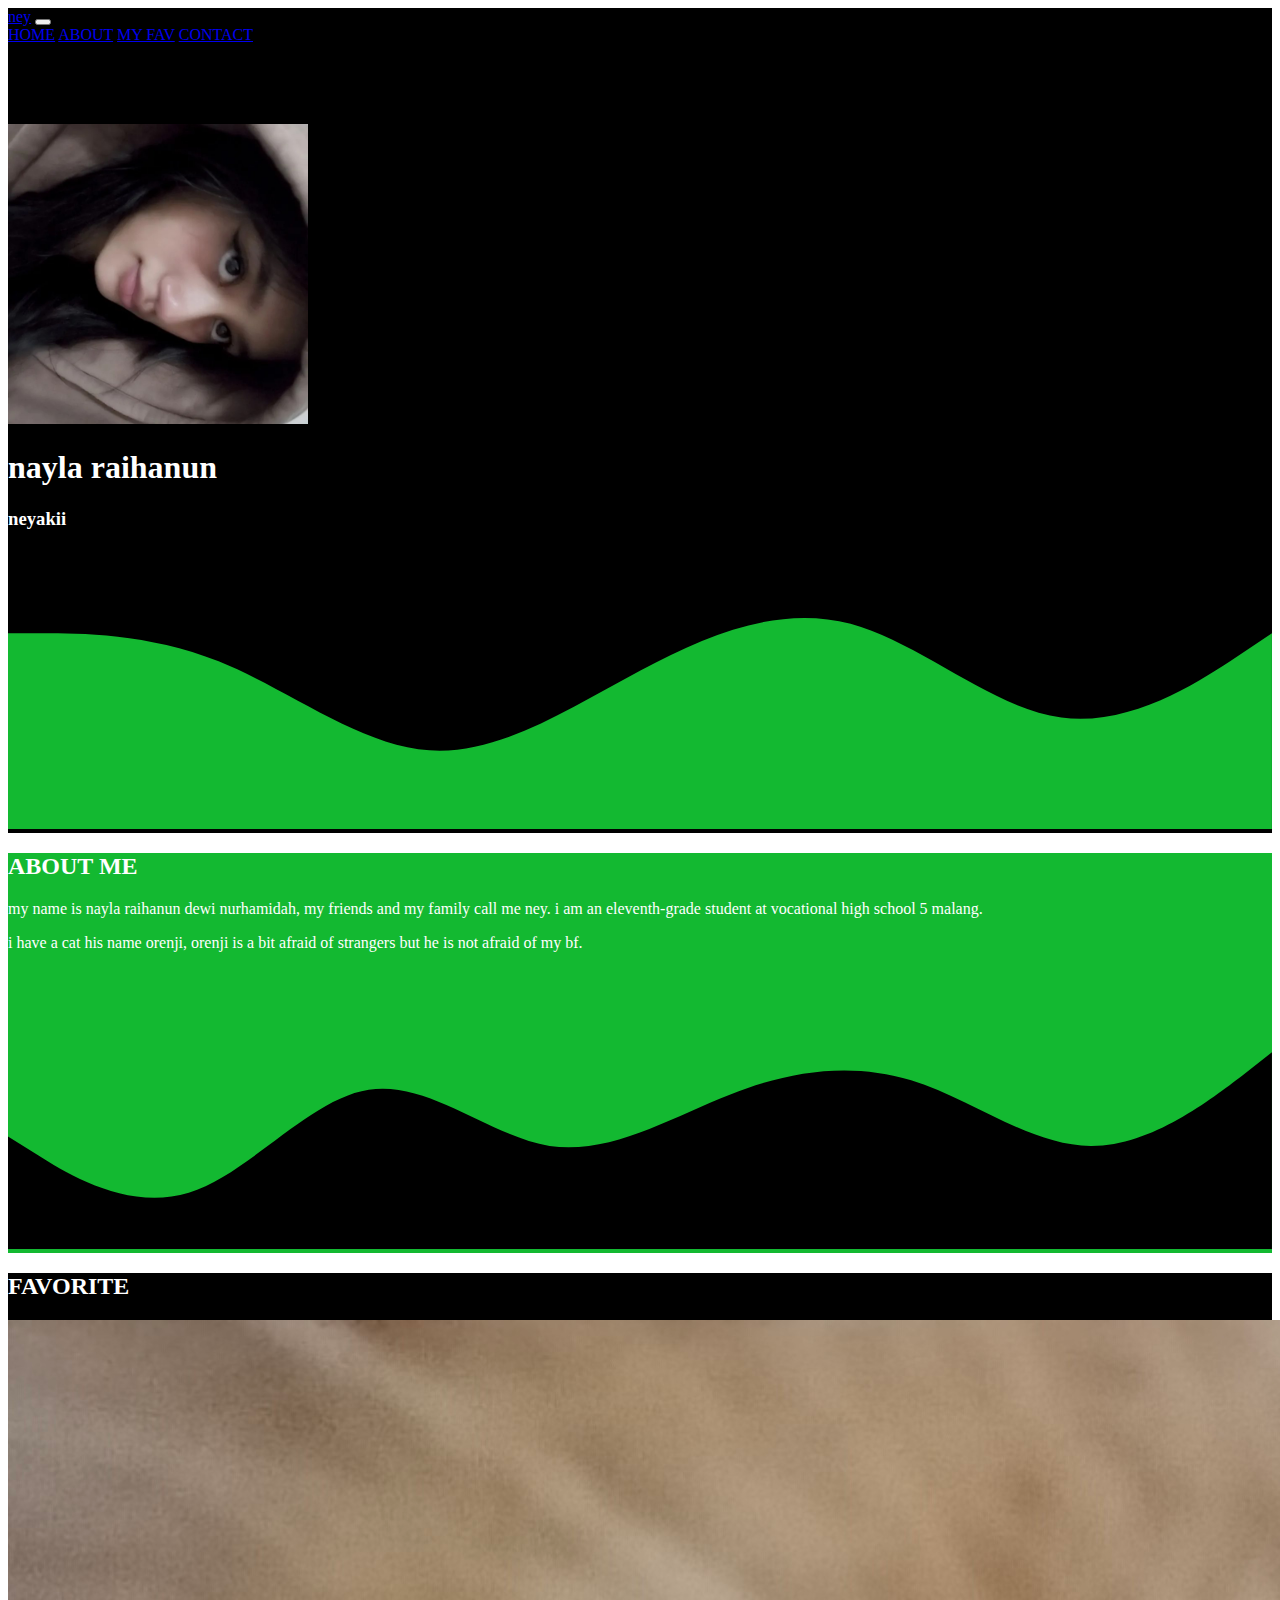
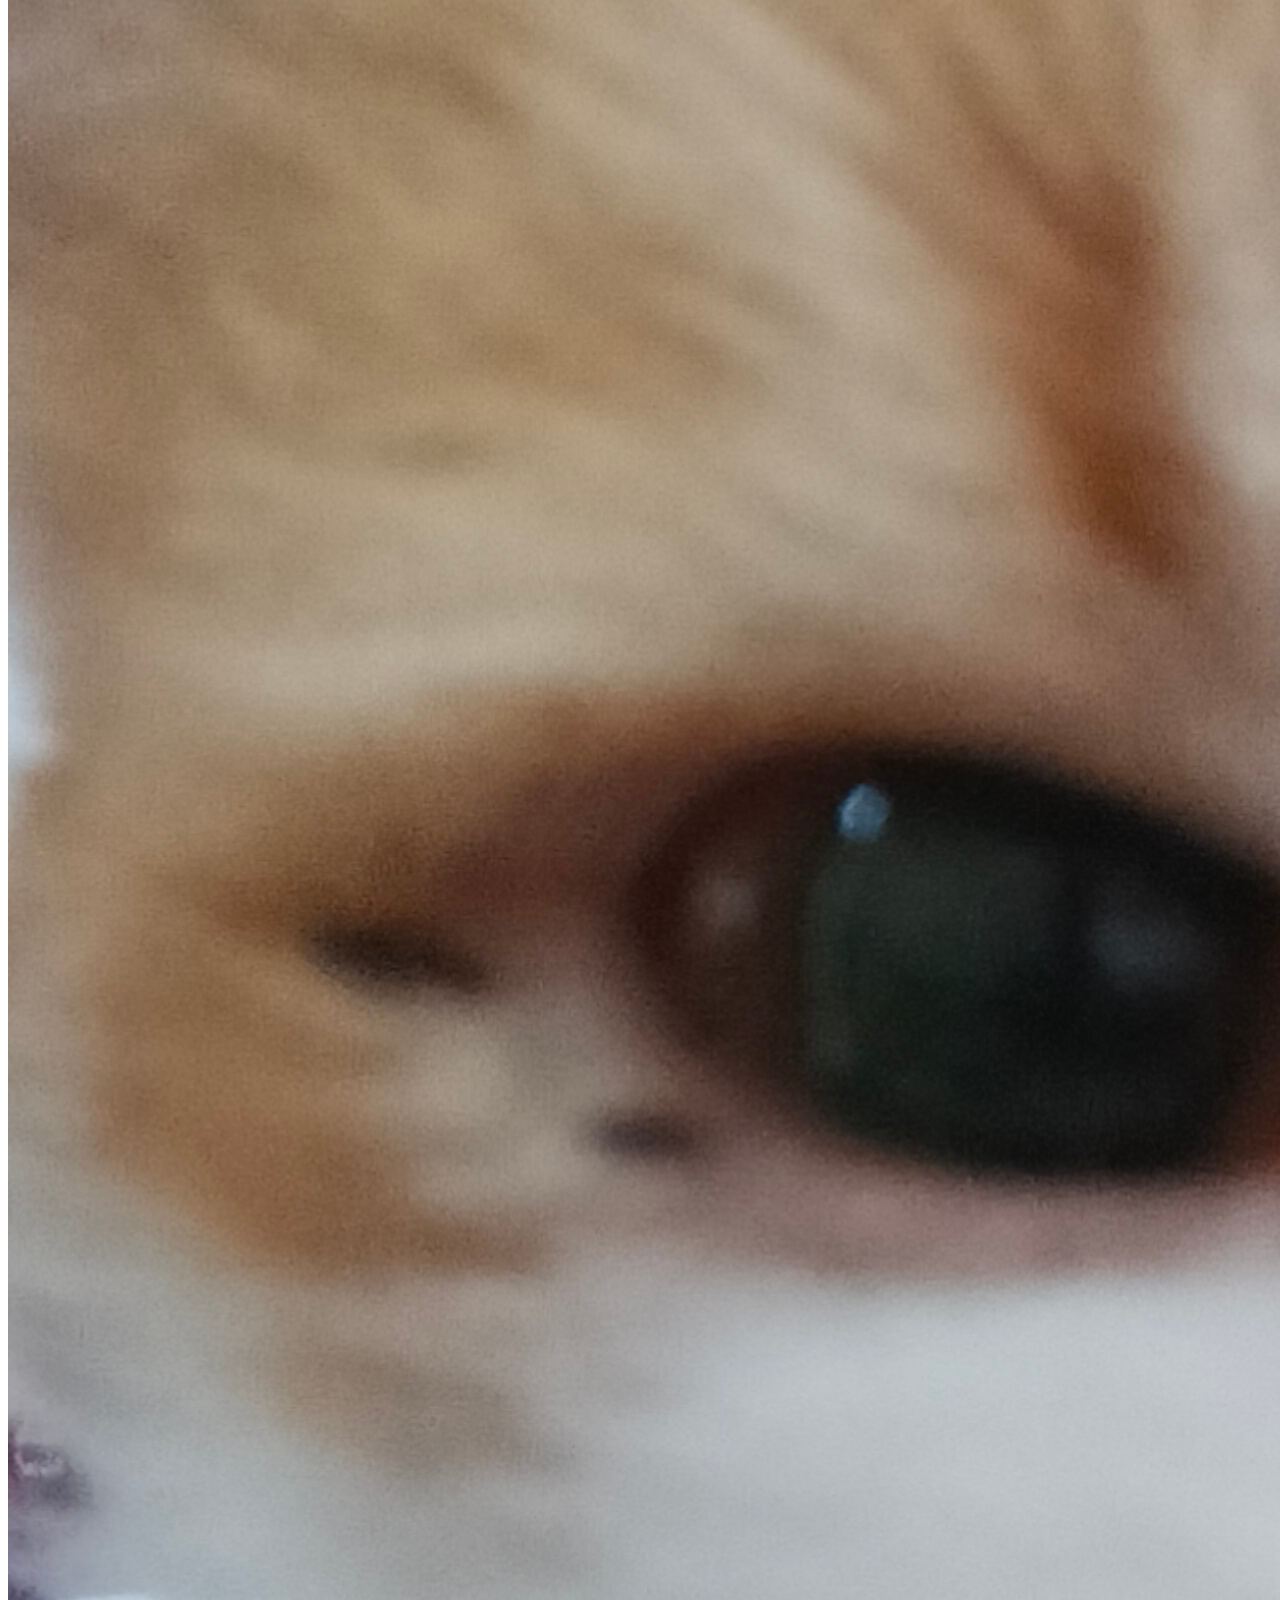
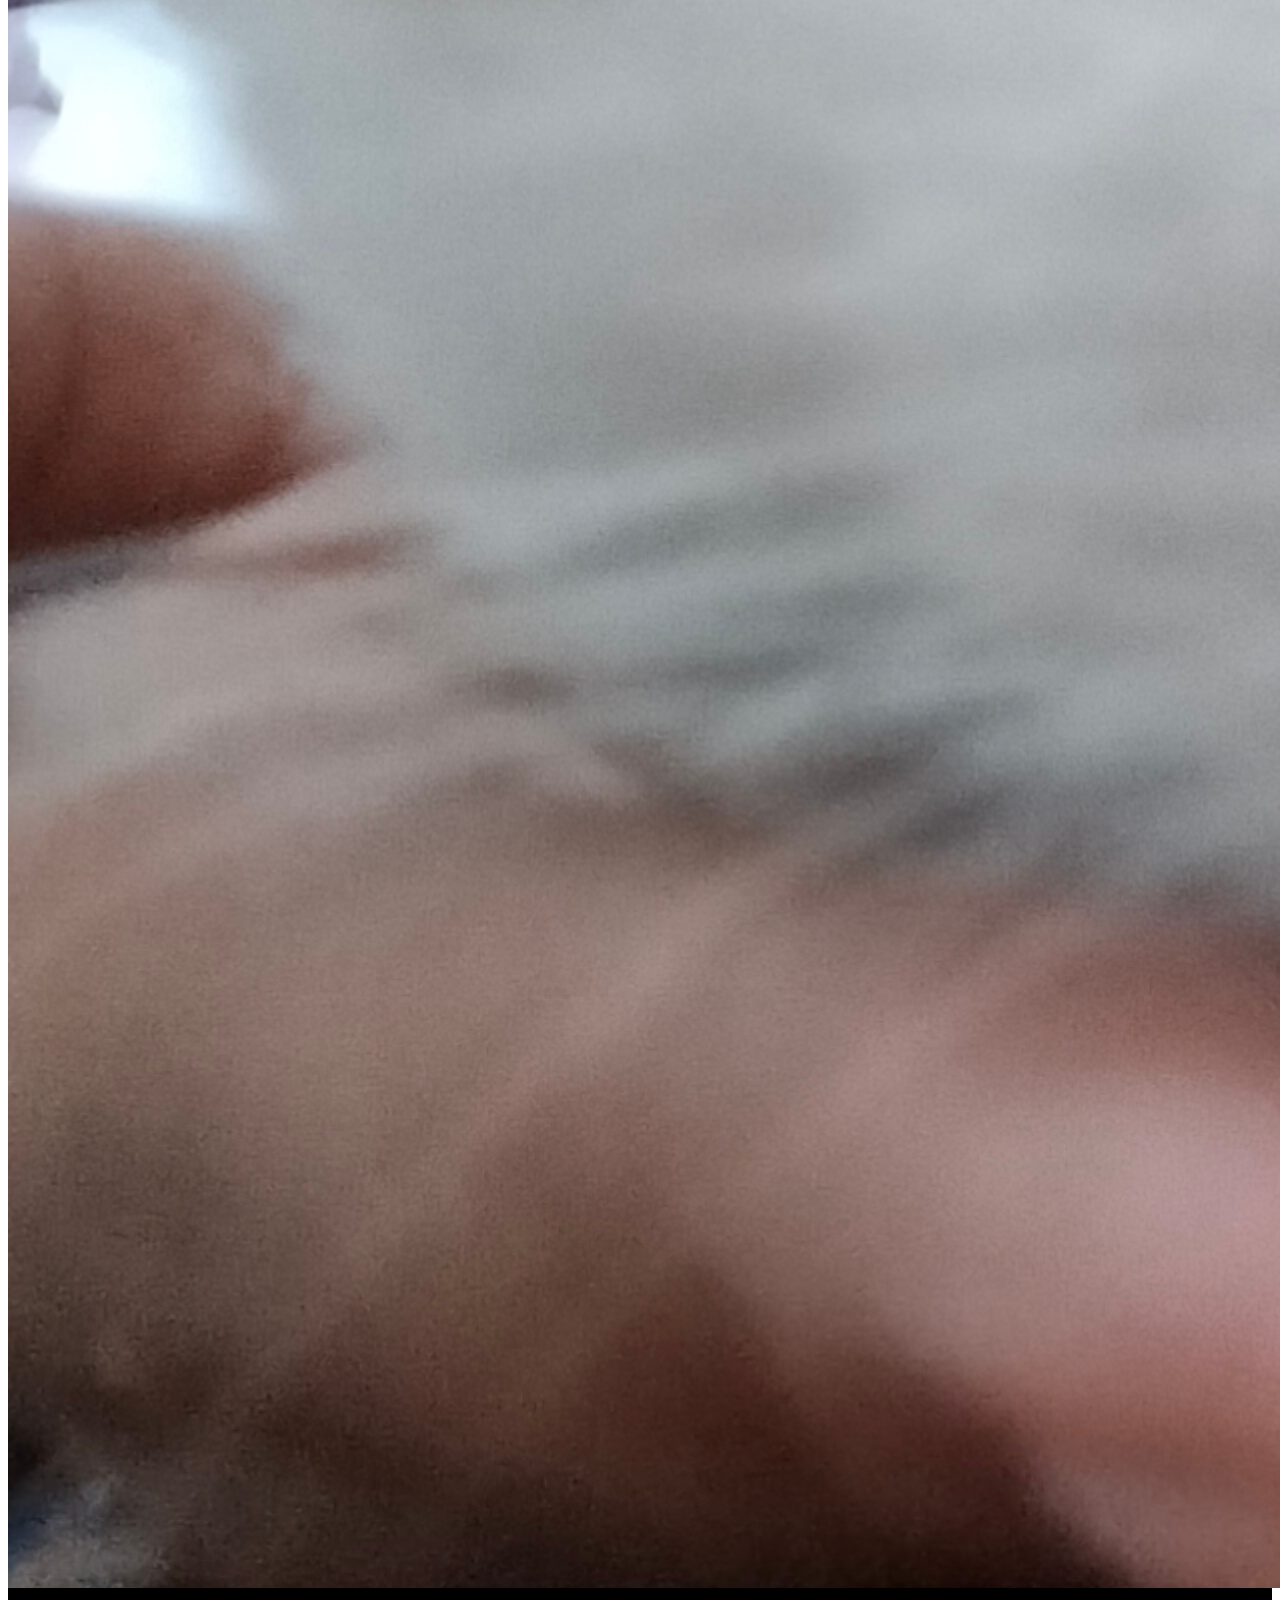
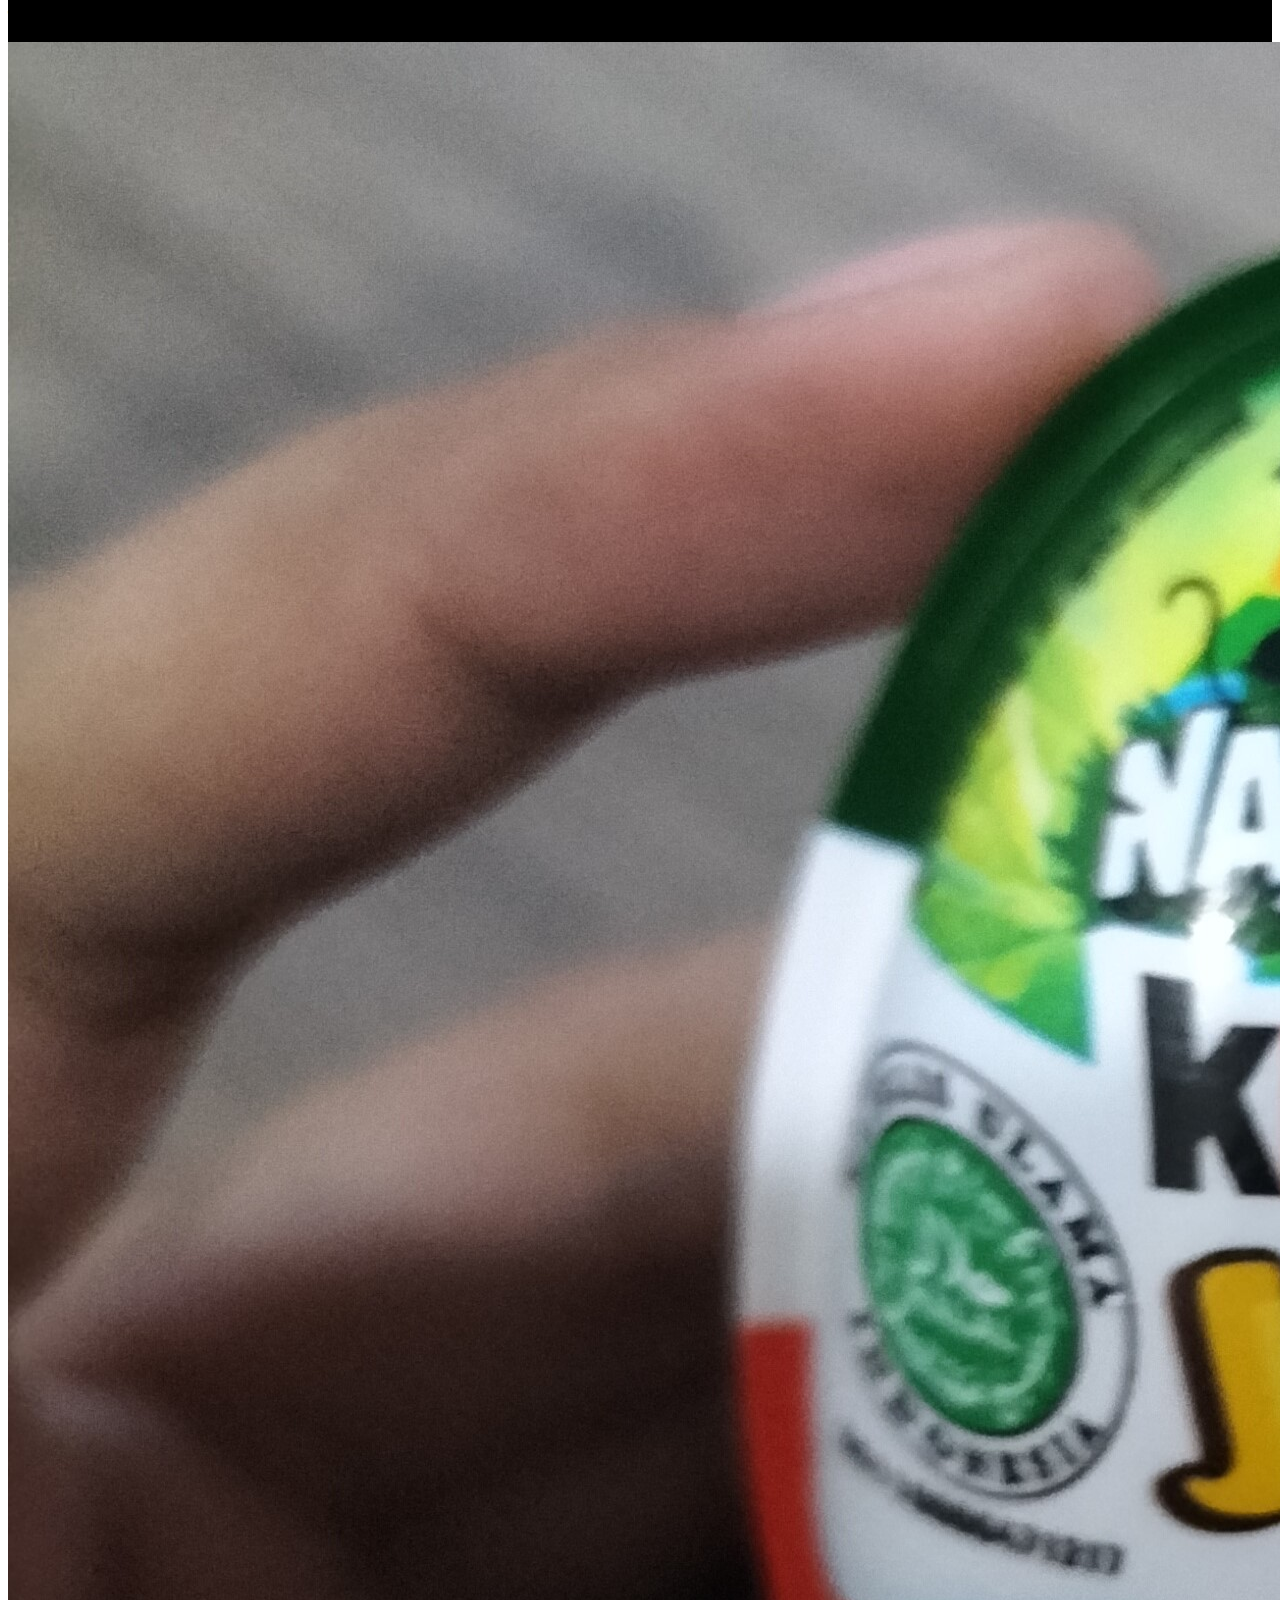
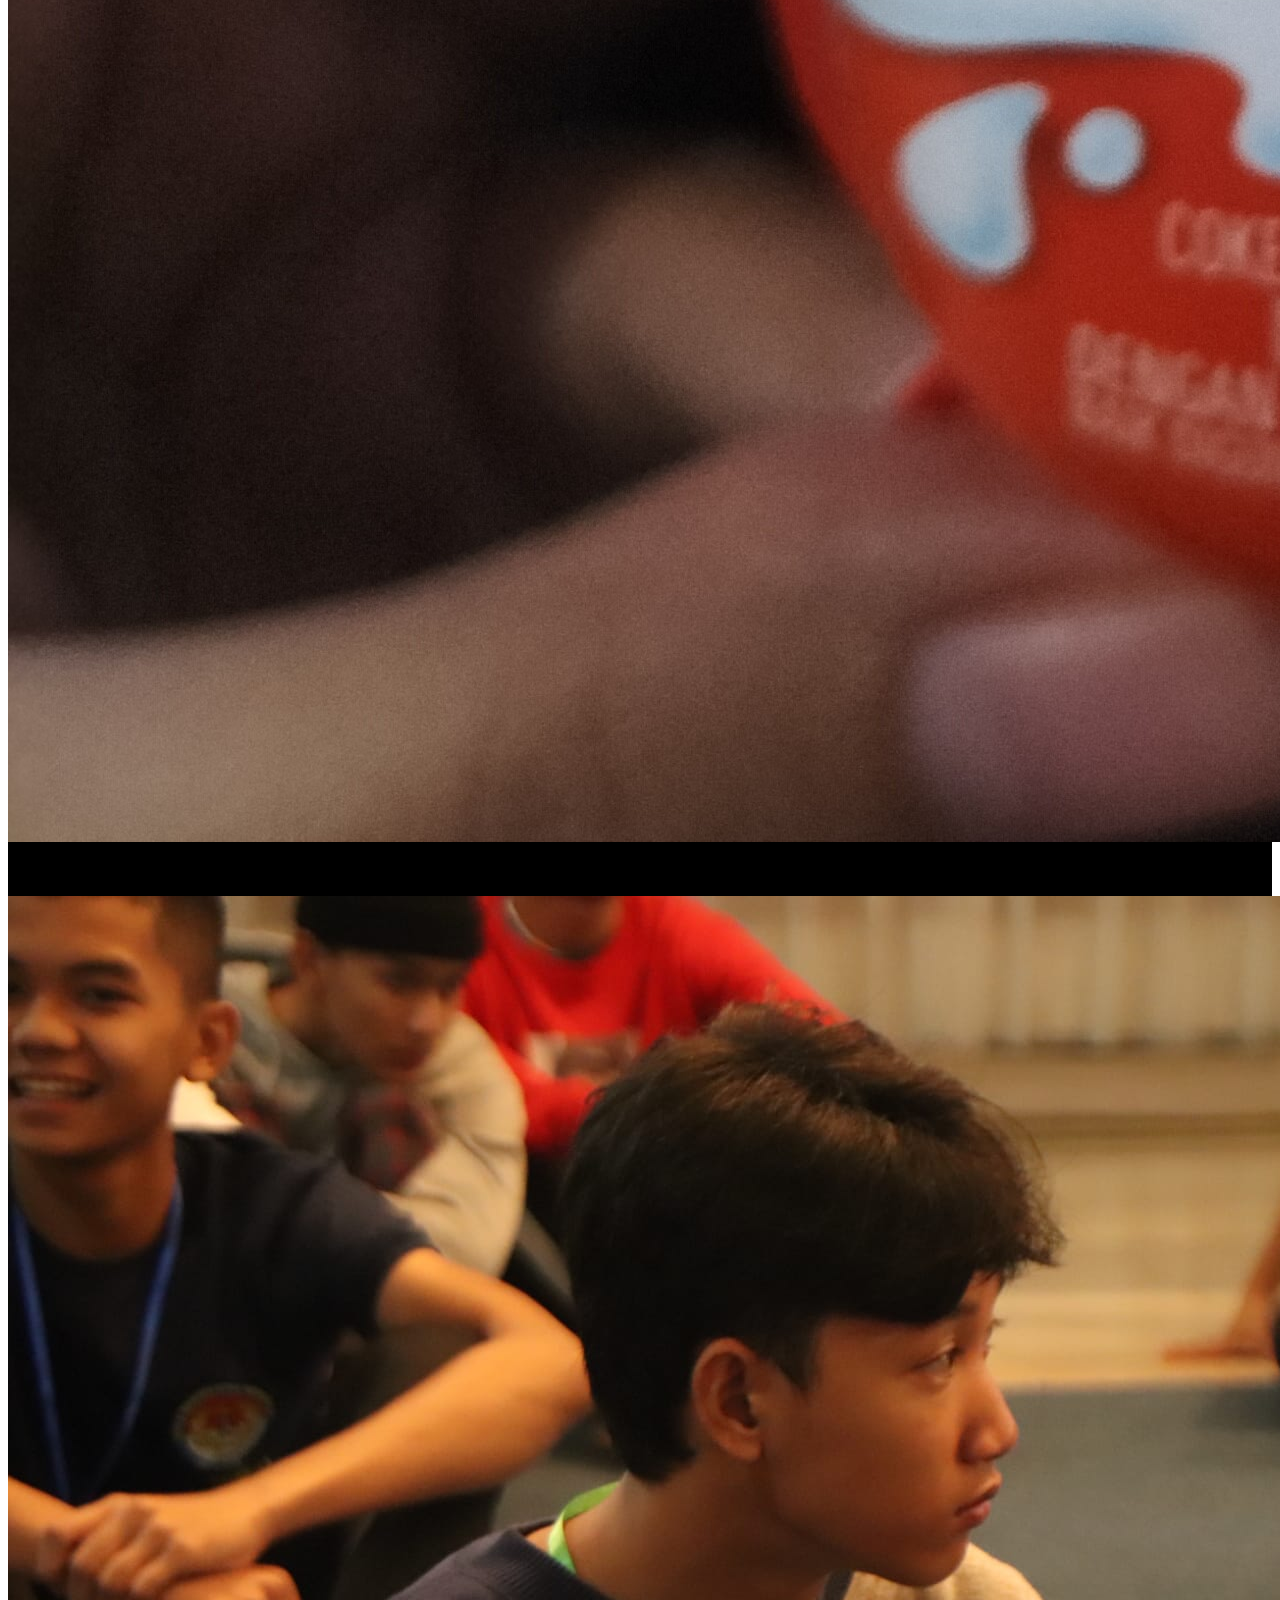
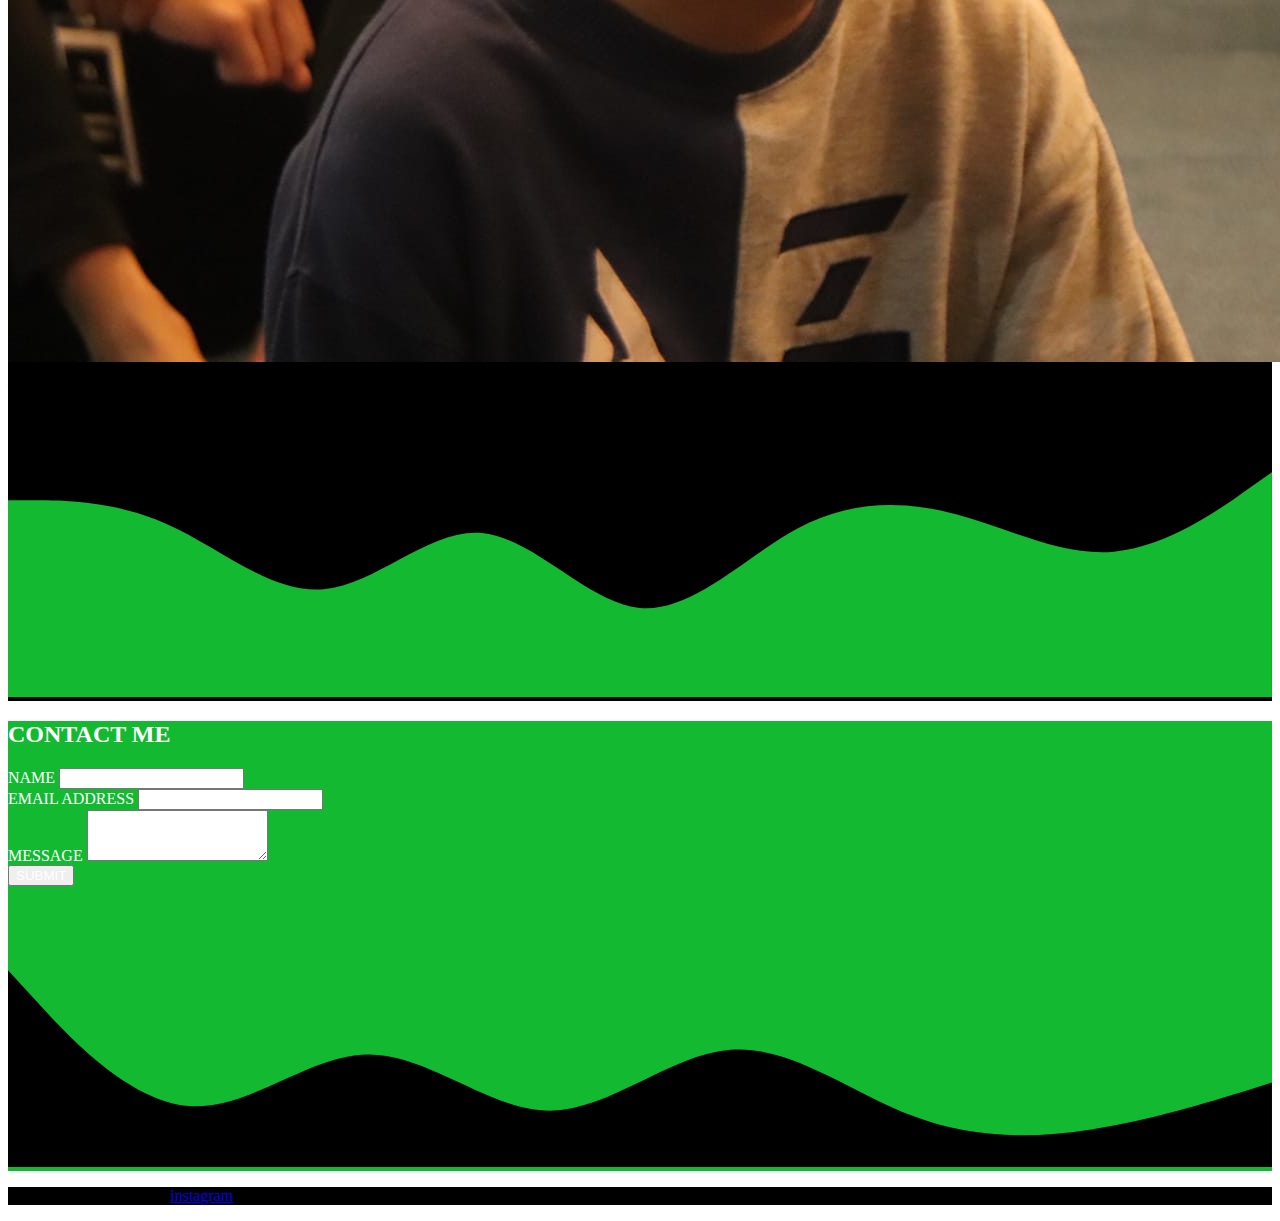
==== index.html @ 3f76be81 "Add files via upload" ====
<!DOCTYPE html>
<html lang="en">
  <head>
    <meta charset="utf-8" />
    <meta name="viewport" content="width=device-width, initial-scale=1" />
    <link href="https://cdn.jsdelivr.net/npm/bootstrap@5.0.2/dist/css/bootstrap.min.css" rel="stylesheet" integrity="sha384-EVSTQN3/azprG1Anm3QDgpJLIm9Nao0Yz1ztcQTwFspd3yD65VohhpuuCOmLASjC" crossorigin="anonymous" />
    
    <!-- CSS -->
    <link rel="stylesheet" href="porto.css">

    <!-- ICONS -->
    <link rel="stylesheet" href="https://cdn.jsdelivr.net/npm/bootstrap-icons@1.11.3/font/bootstrap-icons.min.css">

    <title>PORTFOLIO | NEY</title>
  </head>
<body id="home">

  <!-- Navbar -->
  <nav class="navbar navbar-expand-lg navbar-dark" style="background-color: #000000;">
    <div class="container">
      <a class="navbar-brand" href="#">ney</a>
      <button class="navbar-toggler" type="button" data-bs-toggle="collapse" data-bs-target="#navbarNavAltMarkup" aria-controls="navbarNavAltMarkup" aria-expanded="false" aria-label="Toggle navigation">
        <span class="navbar-toggler-icon"></span>
      </button>
      <div class="collapse navbar-collapse" id="navbarNavAltMarkup">
        <div class="navbar-nav ms-auto">
          <a class="nav-link active" aria-current="page" href="#">HOME</a>
          <a class="nav-link" href="#">ABOUT</a>
          <a class="nav-link" href="#">MY FAV</a>
          <a class="nav-link" href="#">CONTACT</a>
        </div>
      </div>
    </div>
  </nav>
  <!-- Akhir Navbar -->

  <!-- Jumbotron -->
  <section class="jumbotron text-center">
    <img src="ney.jpg" alt="someone" width="300" class="rounded-circle img-thumbnail">
    <h1 class="display-4 fw-bold">nayla raihanun</h1>
    <p class="lead"><h3>neyakii</h3></p>
    <svg xmlns="http://www.w3.org/2000/svg" viewBox="0 0 1440 320"><path fill="#13b931" fill-opacity="1" d="M0,96L40,96C80,96,160,96,240,128C320,160,400,224,480,229.3C560,235,640,181,720,138.7C800,96,880,64,960,85.3C1040,107,1120,181,1200,192C1280,203,1360,149,1400,122.7L1440,96L1440,320L1400,320C1360,320,1280,320,1200,320C1120,320,1040,320,960,320C880,320,800,320,720,320C640,320,560,320,480,320C400,320,320,320,240,320C160,320,80,320,40,320L0,320Z"></path></svg>
  </section>
  <!-- Akhir Jumbotron -->

  <!-- About -->
  <section id="about">
    <div class="container">
      <div class="row text-center mb-3">
        <div class="col">
          <h2>ABOUT ME</h2>
        </div>
      </div>
      <div class="row justify-content-center fs-5 text-center">
        <div class="col-md-4">
          <p> my name is nayla raihanun dewi nurhamidah, my friends and my family call me ney. i am an eleventh-grade student at vocational high school 5 malang.</p>
        </div>
        <div class="col-md-4">
          <p> i have a cat his name orenji, orenji is a bit afraid of strangers but he is not afraid of my bf.</p>
        </div>
      </div>
    </div>
    <svg xmlns="http://www.w3.org/2000/svg" viewBox="0 0 1440 320"><path fill="#000000" fill-opacity="1" d="M0,192L34.3,213.3C68.6,235,137,277,206,256C274.3,235,343,149,411,138.7C480,128,549,192,617,202.7C685.7,213,754,171,823,144C891.4,117,960,107,1029,128C1097.1,149,1166,203,1234,202.7C1302.9,203,1371,149,1406,122.7L1440,96L1440,320L1405.7,320C1371.4,320,1303,320,1234,320C1165.7,320,1097,320,1029,320C960,320,891,320,823,320C754.3,320,686,320,617,320C548.6,320,480,320,411,320C342.9,320,274,320,206,320C137.1,320,69,320,34,320L0,320Z"></path></svg>
  </section>
  <!-- Akhir About -->

  <!-- Favorite -->
  <section id="projects">
    <div class="container">
      <div class="row text-center mb-3">
        <div class="col" style=" -webkit-text-fill-color: white;">
          <h2>FAVORITE</h2>
        </div>
      </div>
      <div class="row">

        <div class="col-md-4 mb-3">
          <div class="card">
            <img src="IMG20231223121614.jpg" class="card-img-top" alt="...">
            <div class="card-body">
              <p class="card-text">This is orenji my beloved cat</p>
            </div>
          </div>
        </div>

        <div class="col-md-4 mb-3">
          <div class="card">
            <img src="IMG20240501172145.jpg" class="card-img-top" alt="...">
            <div class="card-body">
              <p class="card-text">my fav snack, bcs the chocolate is delicious and you can get some toys.</p>
            </div>
          </div>
        </div>

        <div class="col-md-4 mb-3">
          <div class="card">
            <img src="herawduwa.jpg" class="card-img-top" alt="...">
            <div class="card-body">
              <p class="card-text">This is my bf, he likes my cat and they often play together.</p>
            </div>
          </div>
        </div>

      </div>
    </div>
    <svg xmlns="http://www.w3.org/2000/svg" viewBox="0 0 1440 320"><path fill="#13b931" fill-opacity="1" d="M0,96L30,96C60,96,120,96,180,122.7C240,149,300,203,360,197.3C420,192,480,128,540,133.3C600,139,660,213,720,218.7C780,224,840,160,900,128C960,96,1020,96,1080,112C1140,128,1200,160,1260,154.7C1320,149,1380,107,1410,85.3L1440,64L1440,320L1410,320C1380,320,1320,320,1260,320C1200,320,1140,320,1080,320C1020,320,960,320,900,320C840,320,780,320,720,320C660,320,600,320,540,320C480,320,420,320,360,320C300,320,240,320,180,320C120,320,60,320,30,320L0,320Z"></path></svg>
  </section>
  <!-- Akhir Favorite -->

  <!-- Contact -->
  <section id="contact" style="background-color: #13b931; -webkit-text-fill-color: white;" >
    <div class="container">
      <div class="row text-center mb-3">
        <div class="col">
          <h2>CONTACT ME</h2>
        </div>
      </div>
      <div class="row justify-content-center" >
        <div class="col-md-6">
          <form>
            <div class="mb-3">
              <label for="name" class="form-label">NAME</label>
              <input type="text" class="form-control" id="name" aria-describedby="name">
            </div>
            <div class="mb-3">
              <label for="email" class="form-label">EMAIL ADDRESS</label>
              <input type="email" class="form-control" id="email" aria-describedby="email">
            </div>
            <div class="mb-3">
              <label for="pesan" class="form-label">MESSAGE</label>
              <textarea class="form-control" id="pesan" rows="3"></textarea>
            </div>
            <button type="submit" class="btn btn-success">SUBMIT</button>
          </form>
        </div>
      </div>
    </div>
    <svg xmlns="http://www.w3.org/2000/svg" viewBox="0 0 1440 320"><path fill="#000000" fill-opacity="1" d="M0,96L34.3,133.3C68.6,171,137,245,206,250.7C274.3,256,343,192,411,192C480,192,549,256,617,256C685.7,256,754,192,823,186.7C891.4,181,960,235,1029,261.3C1097.1,288,1166,288,1234,277.3C1302.9,267,1371,245,1406,234.7L1440,224L1440,320L1405.7,320C1371.4,320,1303,320,1234,320C1165.7,320,1097,320,1029,320C960,320,891,320,823,320C754.3,320,686,320,617,320C548.6,320,480,320,411,320C342.9,320,274,320,206,320C137.1,320,69,320,34,320L0,320Z"></path></svg>
  </section>
  <!-- Akhir Contact -->

  <!-- Header -->
   <footer class=" text-white text-center pb-5" style="background-color: #000000">
    <p>piw piw <i class="bi bi-tencent-qq"></i> by kopunana <a href="https://www.instagram.com/kopunana/" class="text-white fw-bold">instagram</p>
   </footer>
  <!-- Footer -->

<script src="https://cdn.jsdelivr.net/npm/bootstrap@5.0.2/dist/js/bootstrap.bundle.min.js" integrity="sha384-MrcW6ZMFYlzcLA8Nl+NtUVF0sA7MsXsP1UyJoMp4YLEuNSfAP+JcXn/tWtIaxVXM" crossorigin="anonymous"></script>
</body>
</html>
---- porto.css ----
.jumbotron {
    padding-top: 5rem;
    background-color: #000000;
    -webkit-text-fill-color: #ffffff;
}

#about {
    background-color: #13b931;
    -webkit-text-fill-color: white;
}

#projects {
    background-color: #000000;
    
}


.section {
    padding-top: 5rem;
}
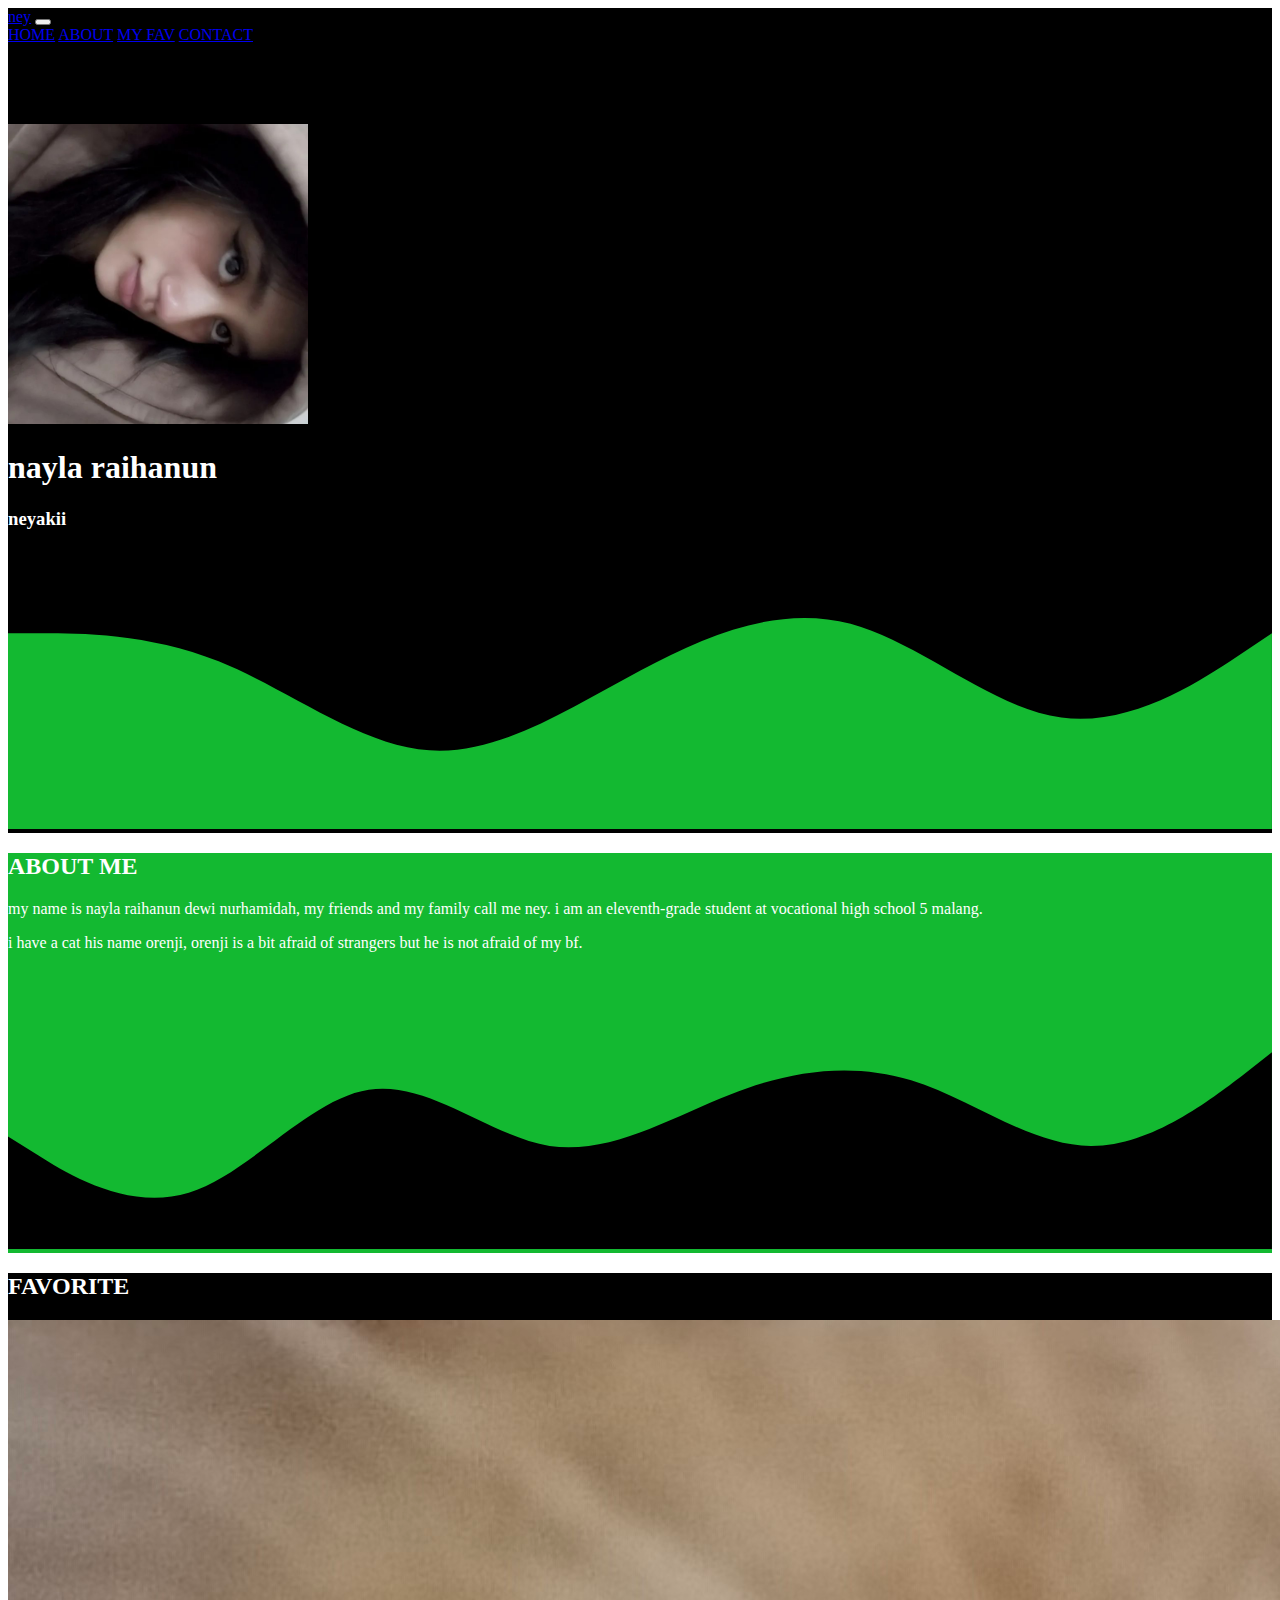
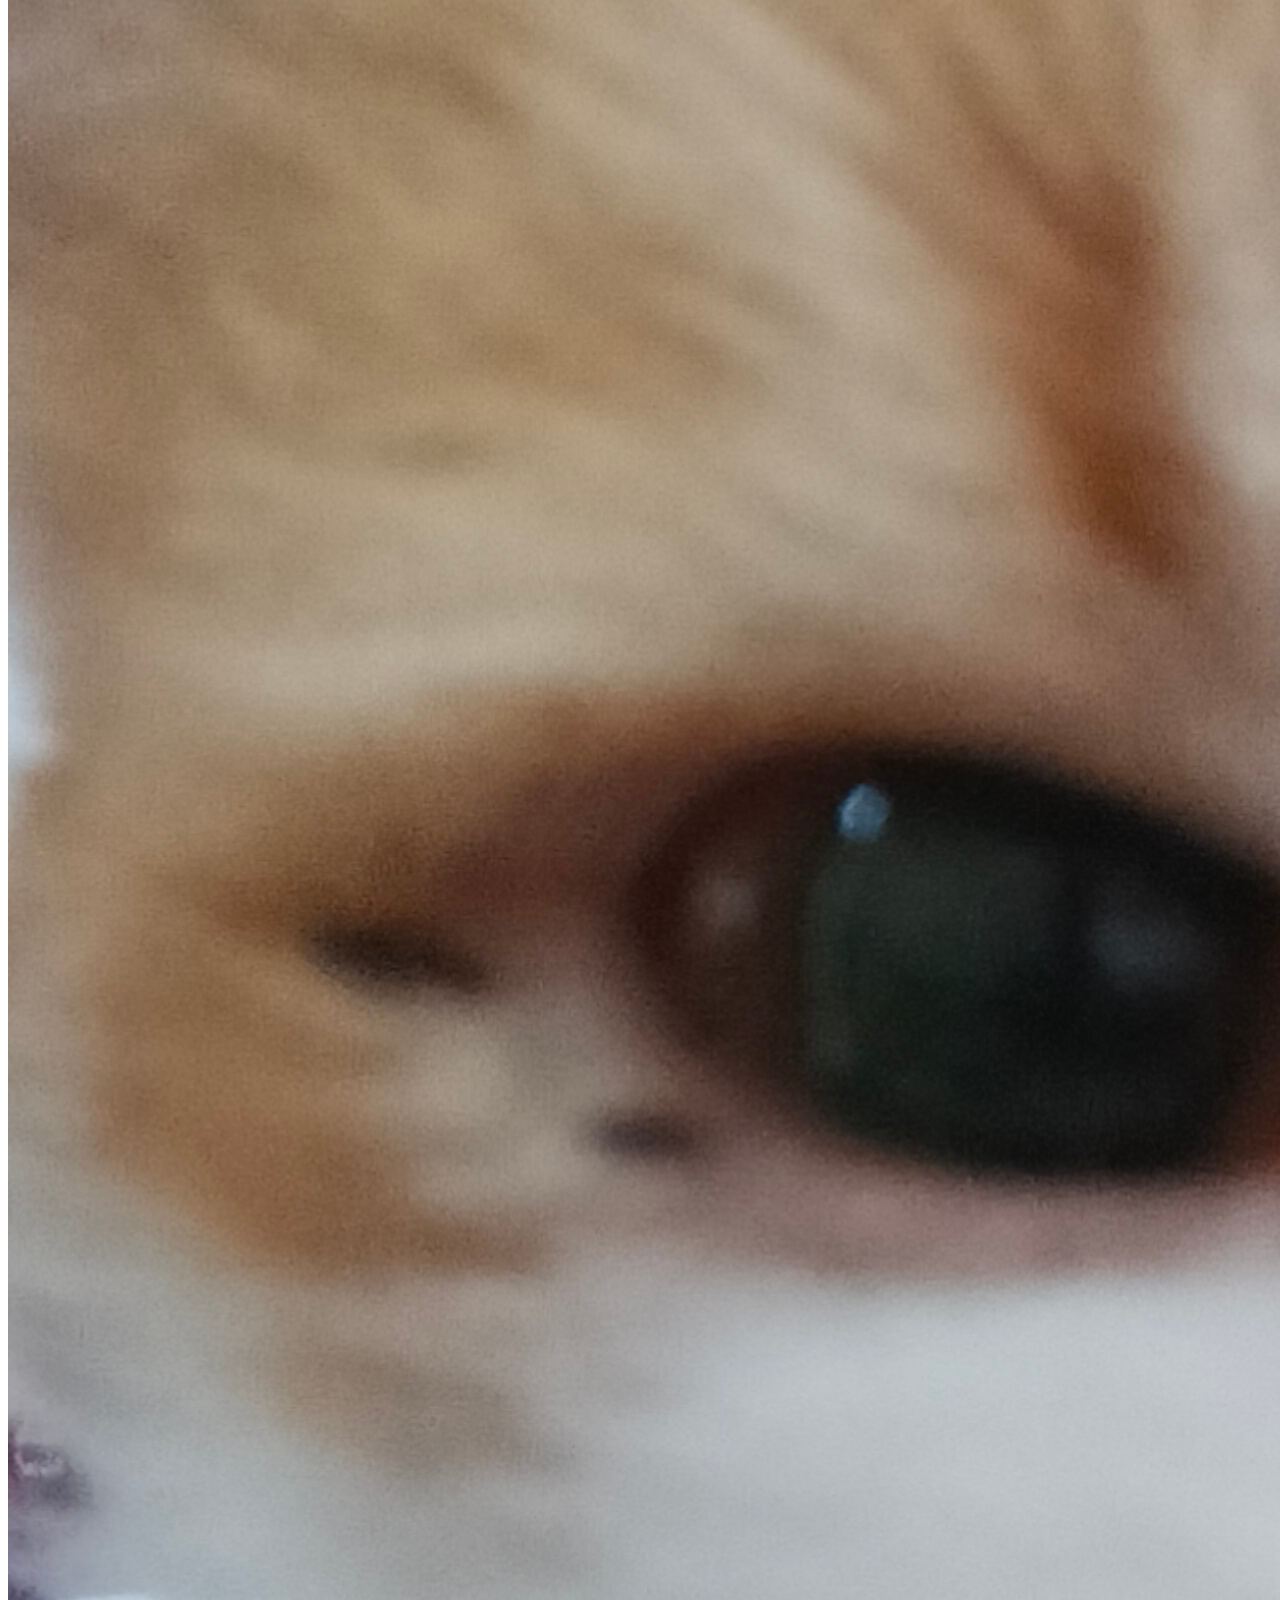
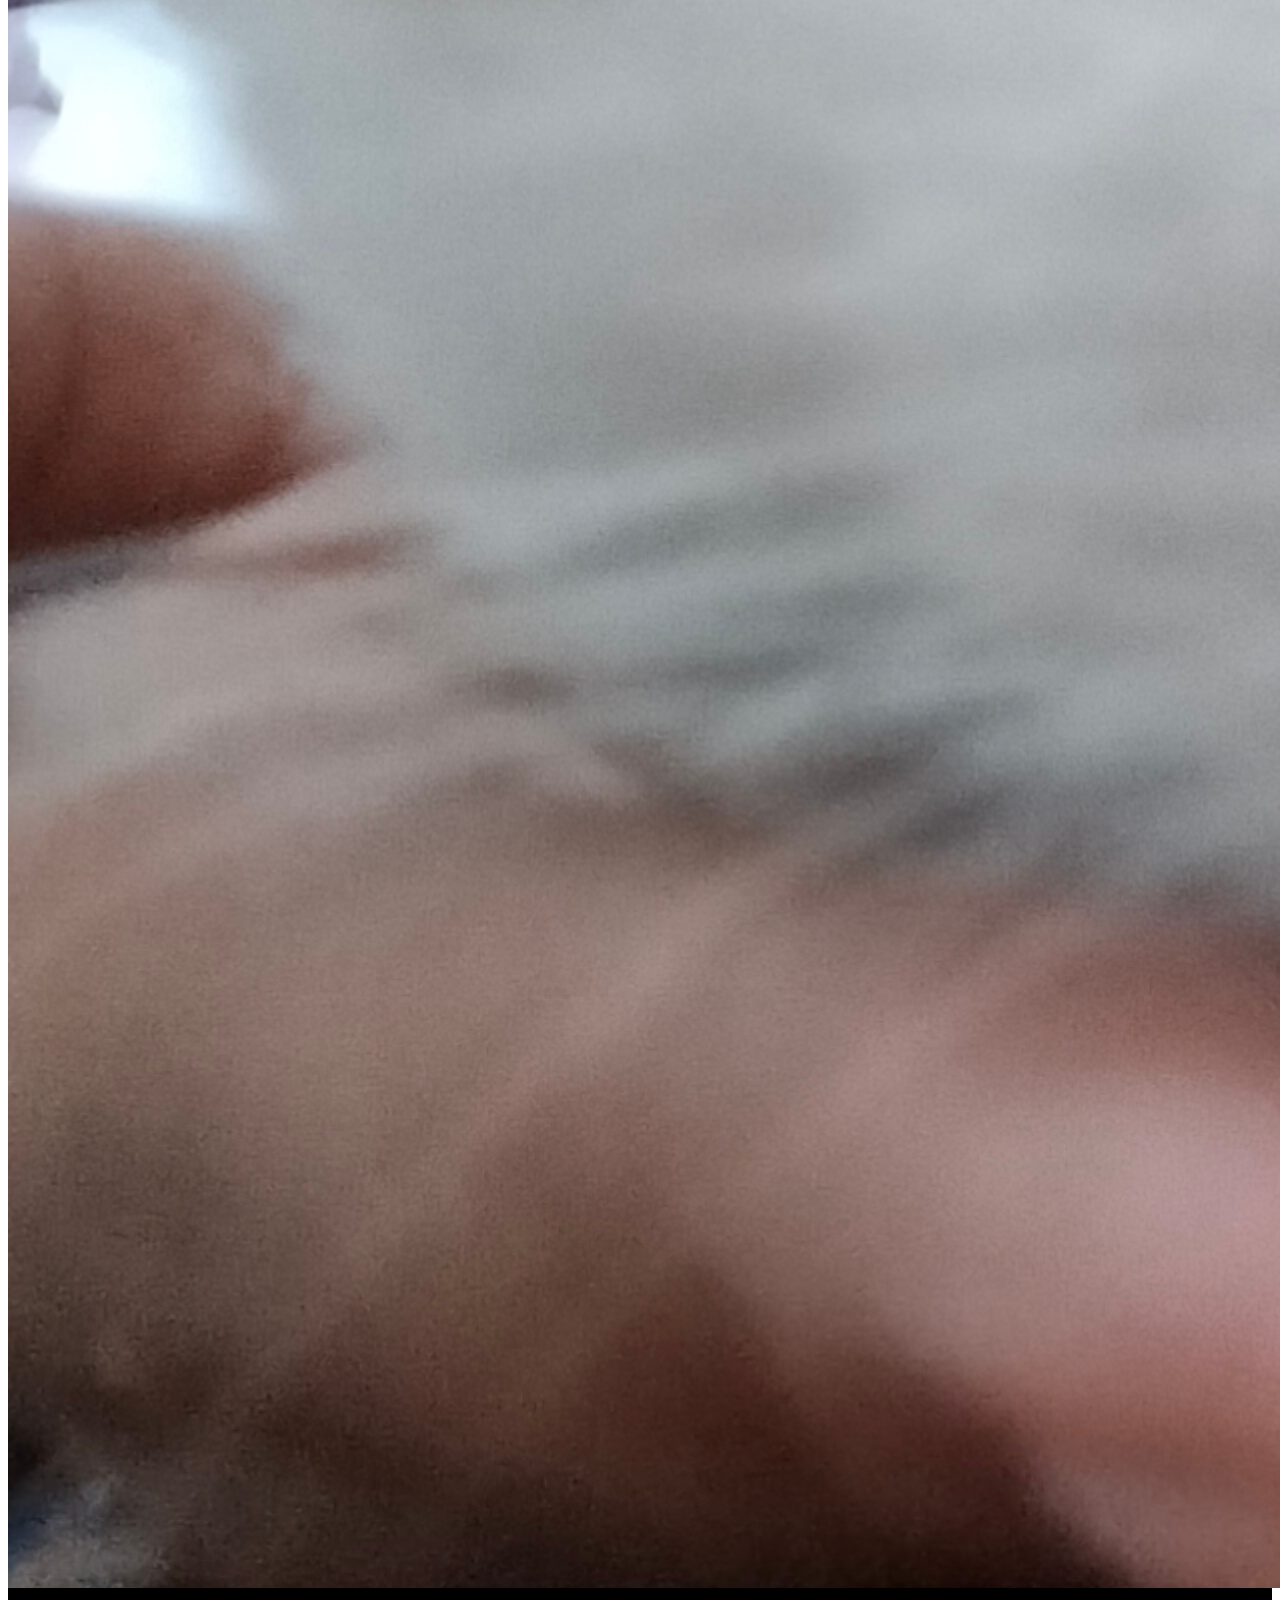
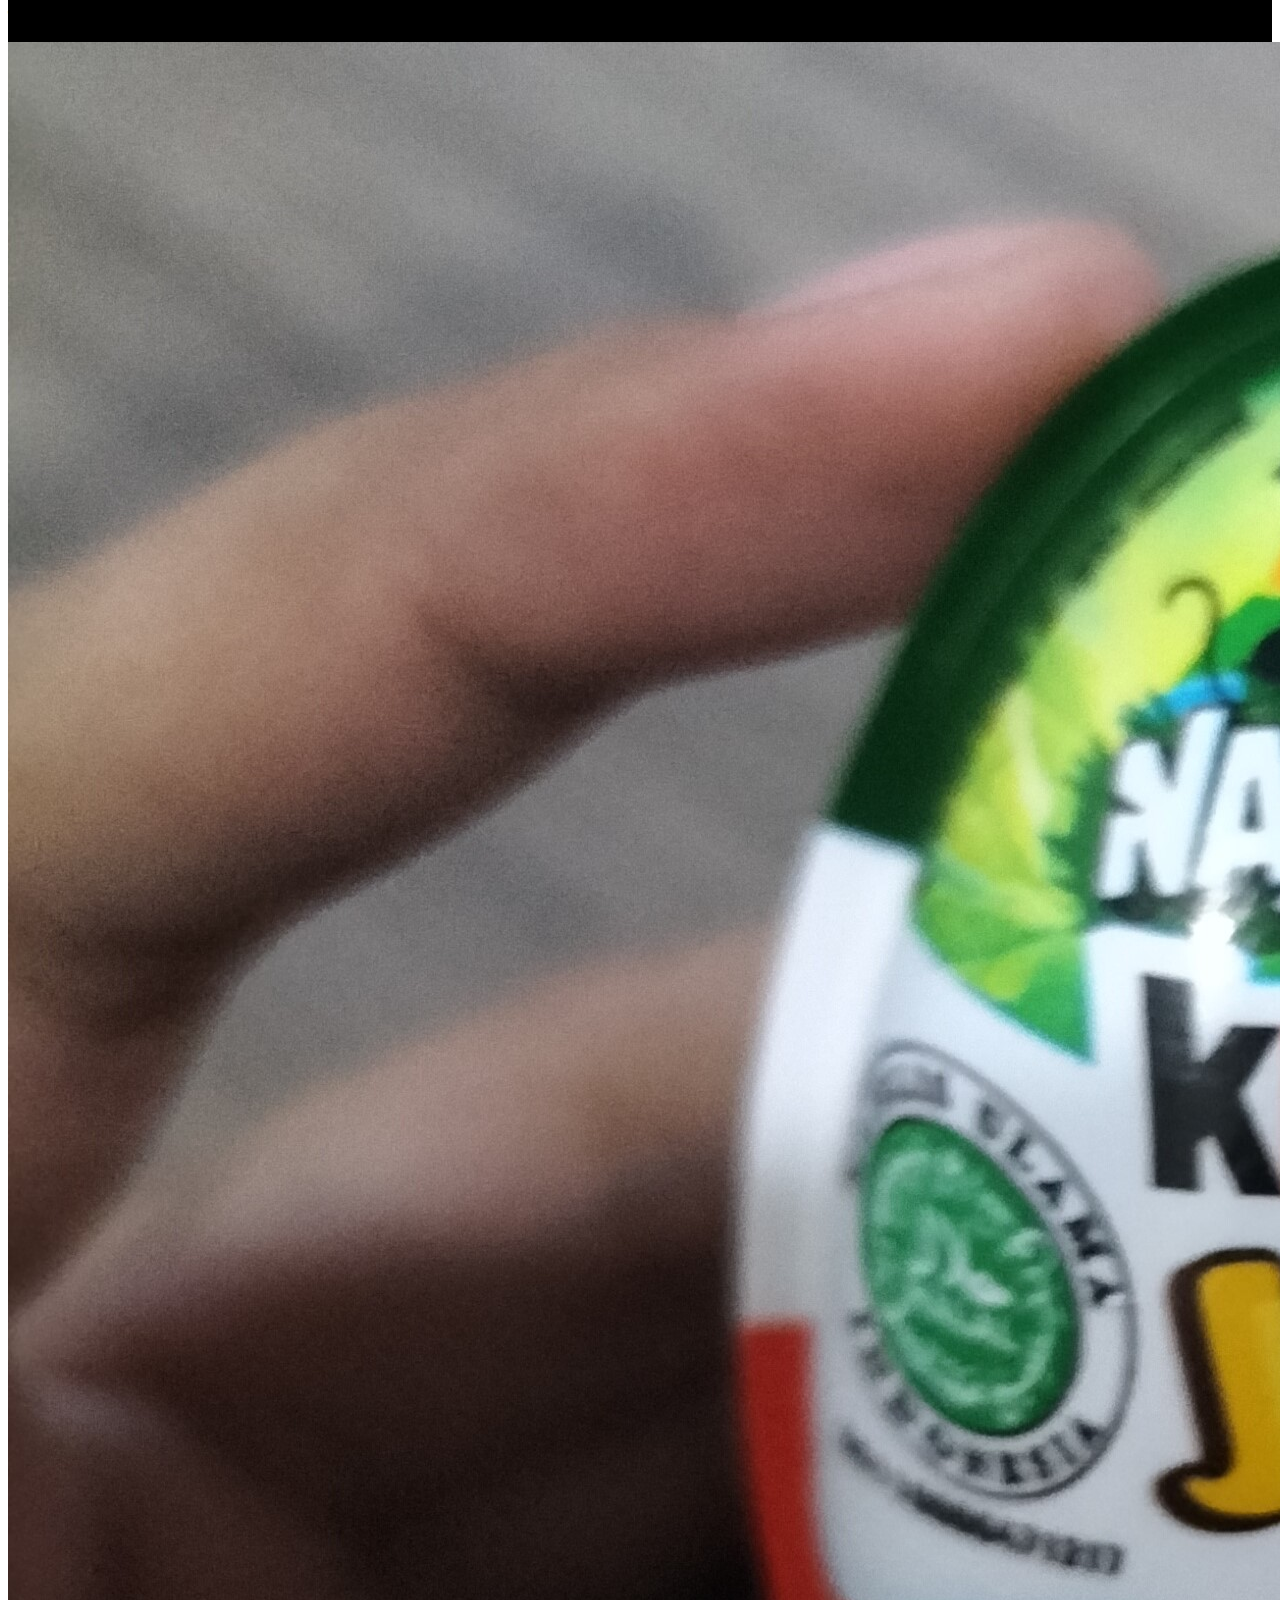
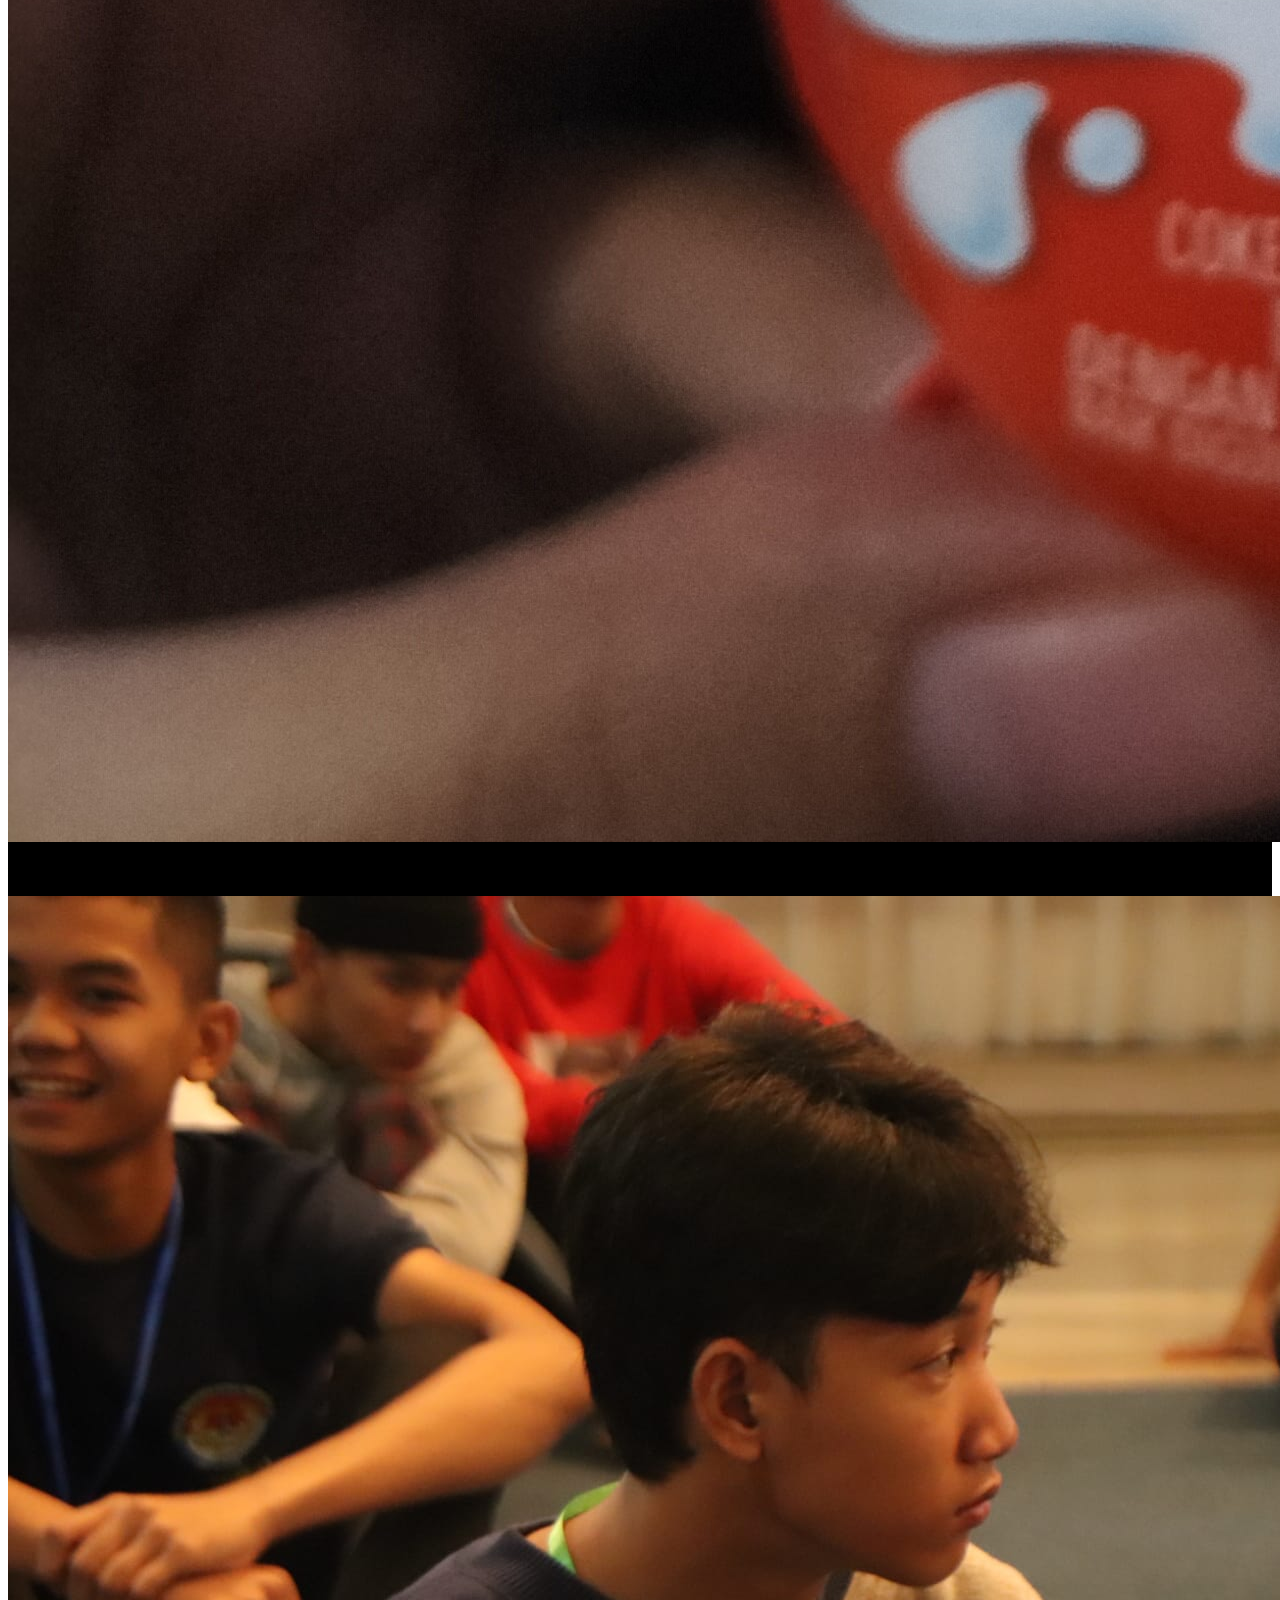
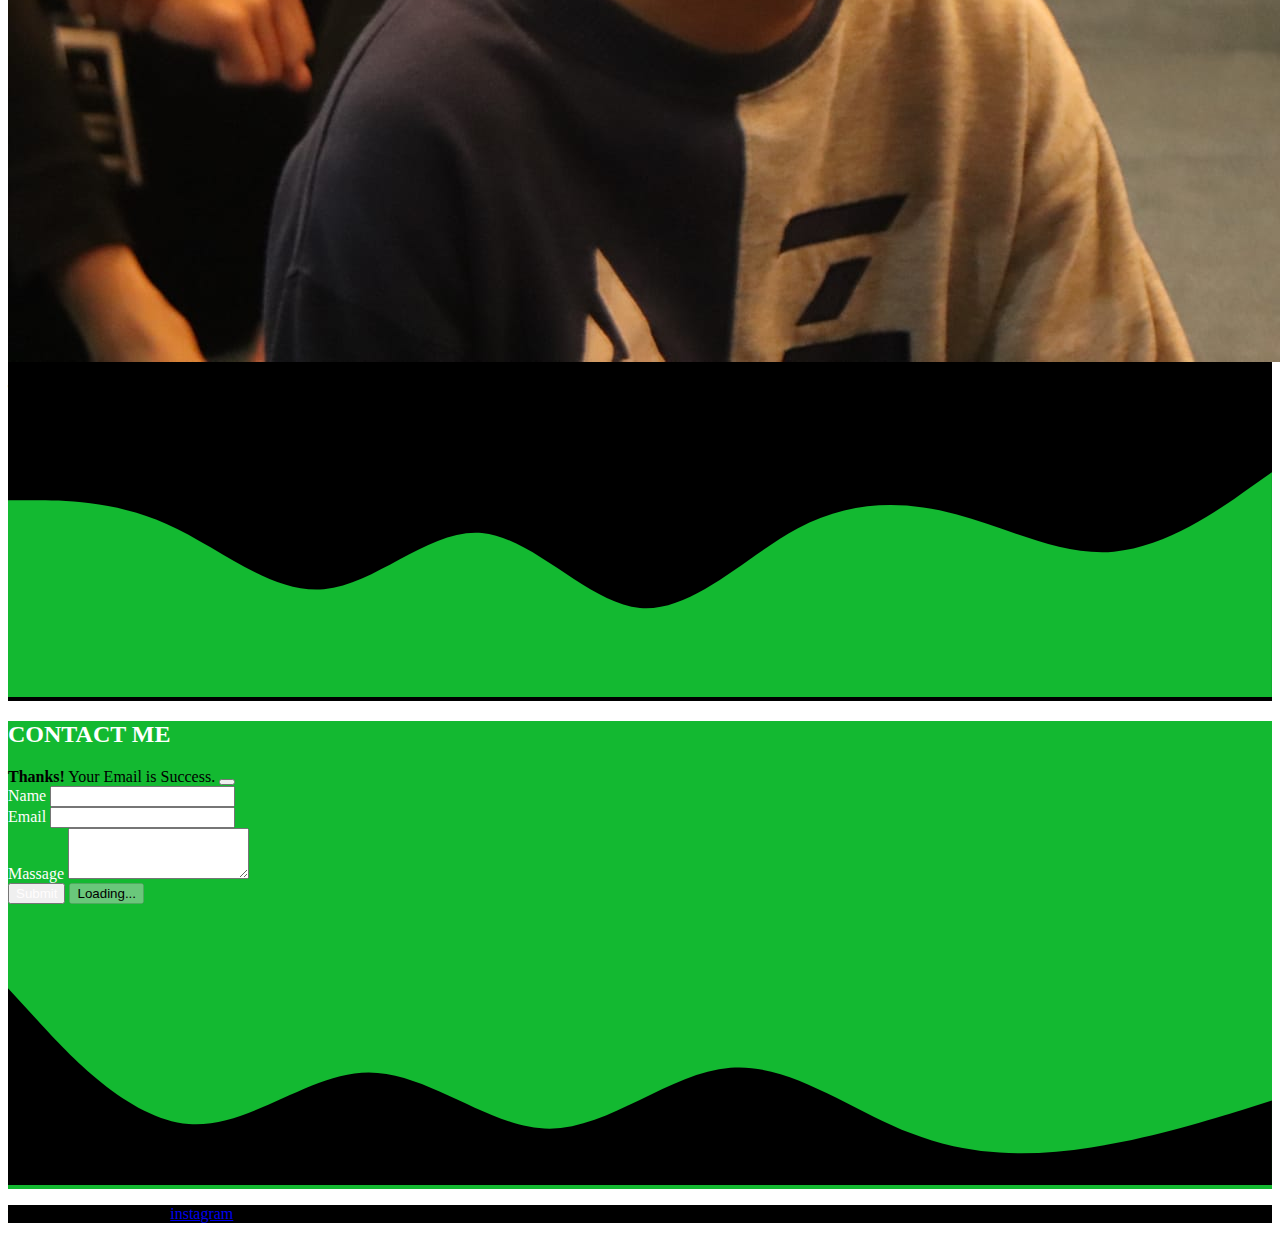
==== commit 83596f99: "Add files via upload" ====
--- a/index.html
+++ b/index.html
@@ -108,30 +108,40 @@
   <!-- Akhir Favorite -->
 
   <!-- Contact -->
-  <section id="contact" style="background-color: #13b931; -webkit-text-fill-color: white;" >
+  <section id="contact" style="background-color: #13b931; -webkit-text-fill-color: #000000;" >
     <div class="container">
       <div class="row text-center mb-3">
-        <div class="col">
+        <div class="col" style="-webkit-text-fill-color: white;">
           <h2>CONTACT ME</h2>
         </div>
       </div>
-      <div class="row justify-content-center" >
-        <div class="col-md-6">
-          <form>
-            <div class="mb-3">
-              <label for="name" class="form-label">NAME</label>
-              <input type="text" class="form-control" id="name" aria-describedby="name">
-            </div>
-            <div class="mb-3">
-              <label for="email" class="form-label">EMAIL ADDRESS</label>
-              <input type="email" class="form-control" id="email" aria-describedby="email">
-            </div>
-            <div class="mb-3">
-              <label for="pesan" class="form-label">MESSAGE</label>
-              <textarea class="form-control" id="pesan" rows="3"></textarea>
-            </div>
-            <button type="submit" class="btn btn-success">SUBMIT</button>
-          </form>
+          <div class="row justify-content-center">
+            <div class="col-md-6">
+              <div class="alert alert-dark alert-dismissible fade show d-none myalert" role="alert">
+                <strong>Thanks!</strong> Your Email is Success.
+                <button type="button" class="btn-close" data-bs-dismiss="alert" aria-label="Close"></button>
+              </div>
+              <form name='daftar-tamu'>
+                <div class="mb-3">
+                  <label for="name" class="form-label" style="-webkit-text-fill-color: #fffdfd;">Name</label>
+                  <input type="text" class="form-control" id="name" aria-describedby="name" name="nama">
+                </div>
+                <div class="mb-3">
+                  <label for="email" class="form-label" style="-webkit-text-fill-color: #fffdfd;">Email</label>
+                  <input type="email" class="form-control" id="email" aria-describedby="email" name="email">
+                </div>
+                <div class="mb-3">
+                    <label for="massage" class="form-label" style="-webkit-text-fill-color: #fffdfd;"> Massage</label>
+                    <textarea class="form-control" id="massage" rows="3" name="pesan"></textarea>
+                  </div>
+                <button type="submit" class="btn btn-primary btn-sub" style="-webkit-text-fill-color: #fffdfd;">Submit</button>
+
+                <button class="btn btn-primary btn-load d-none" type="button" disabled>
+                  <span class="spinner-border spinner-border-sm" role="status" aria-hidden="true"></span>
+                  Loading...
+                </button>
+
+              </form>
         </div>
       </div>
     </div>
@@ -144,7 +154,39 @@
     <p>piw piw <i class="bi bi-tencent-qq"></i> by kopunana <a href="https://www.instagram.com/kopunana/" class="text-white fw-bold">instagram</p>
    </footer>
   <!-- Footer -->
+<script src="https://cdn.jsdelivr.net/npm/bootstrap@5.0.2/dist/js/bootstrap.bundle.min.js" integrity="sha384-MrcW6ZMFYlzcLA8Nl+NtUVF0sA7MsXsP1UyJoMp4YLEuNSfAP+JcXn/tWtIaxVXM" crossorigin="anonymous">
+</script>
+<script>
+const scriptURL = 'https://script.google.com/macros/s/AKfycbw3Uaw4krlAdVdLe33z2f4mHON3ZJ7iglleOBODx8i9N8mS0Eo2vDBhHhU6kN9B8aD3/exec';
+const form = document.forms['daftar-tamu'];
+const btnSubmit = document.querySelector('.btn-submit');
+const btnLoading = document.querySelector('.btn-loading');
+const myAlert = document.querySelector('.myalert');
 
-<script src="https://cdn.jsdelivr.net/npm/bootstrap@5.0.2/dist/js/bootstrap.bundle.min.js" integrity="sha384-MrcW6ZMFYlzcLA8Nl+NtUVF0sA7MsXsP1UyJoMp4YLEuNSfAP+JcXn/tWtIaxVXM" crossorigin="anonymous"></script>
+form.addEventListener('submit', e => {
+e.preventDefault();
+//ketika tombol submit diklik;
+//tampilkan tombol loading, hilangkan tombol submit
+btnLoading.classList.toggle('d-none');
+btnSubmit.classList.toggle('d-none');
+
+fetch(scriptURL, { method: 'POST', body: new FormData(form)})
+  .then((response) => {
+    //tampilkan tombol submit, hilangkan tombol loading
+    btnLoading.classList.toggle('d-none');
+    btnSubmit.classList.toggle('d-none');
+
+   //tampilkan alert
+  myAlert.classList.toggle('d-none');
+  //reset form nya
+  form.reset();
+    console.log('Success!', response)
+ 
+  })
+  .catch((error) => console.error('Error!', error.message));
+})
+</script>
+
+
 </body>
 </html>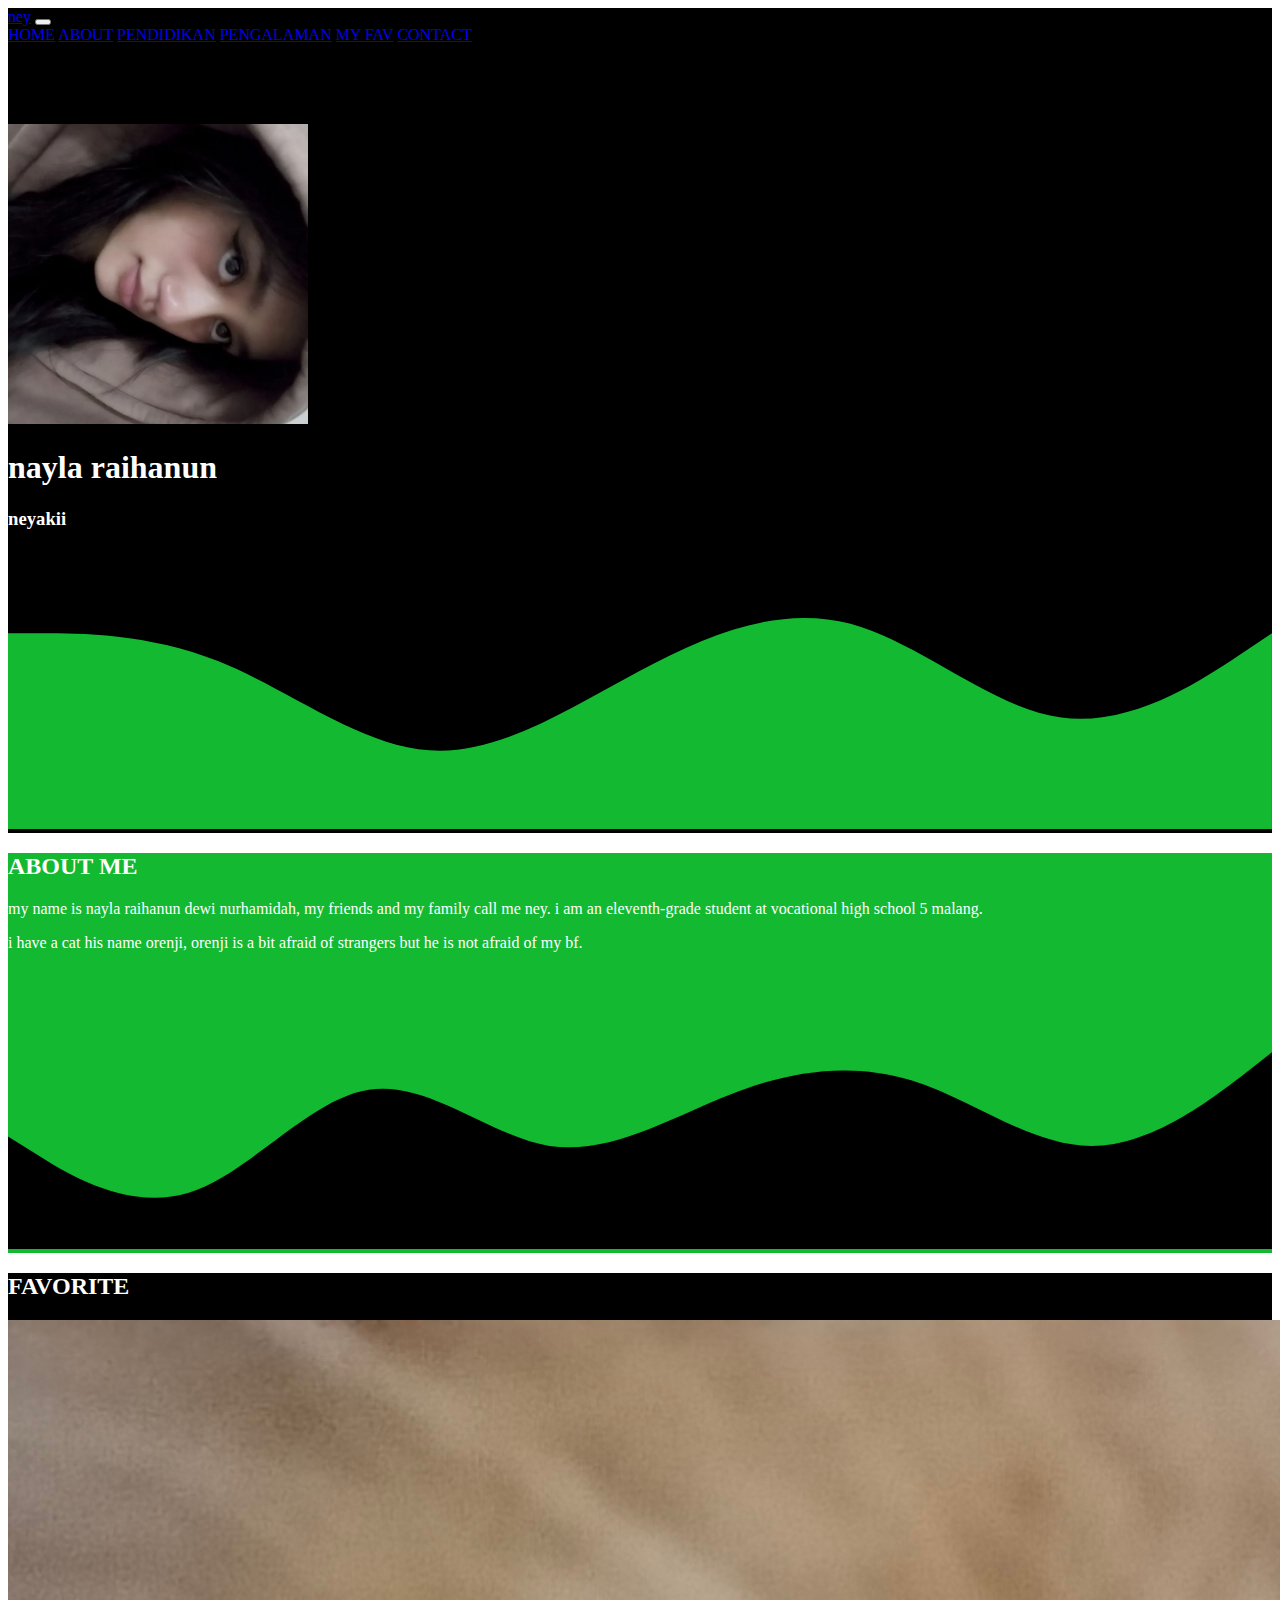
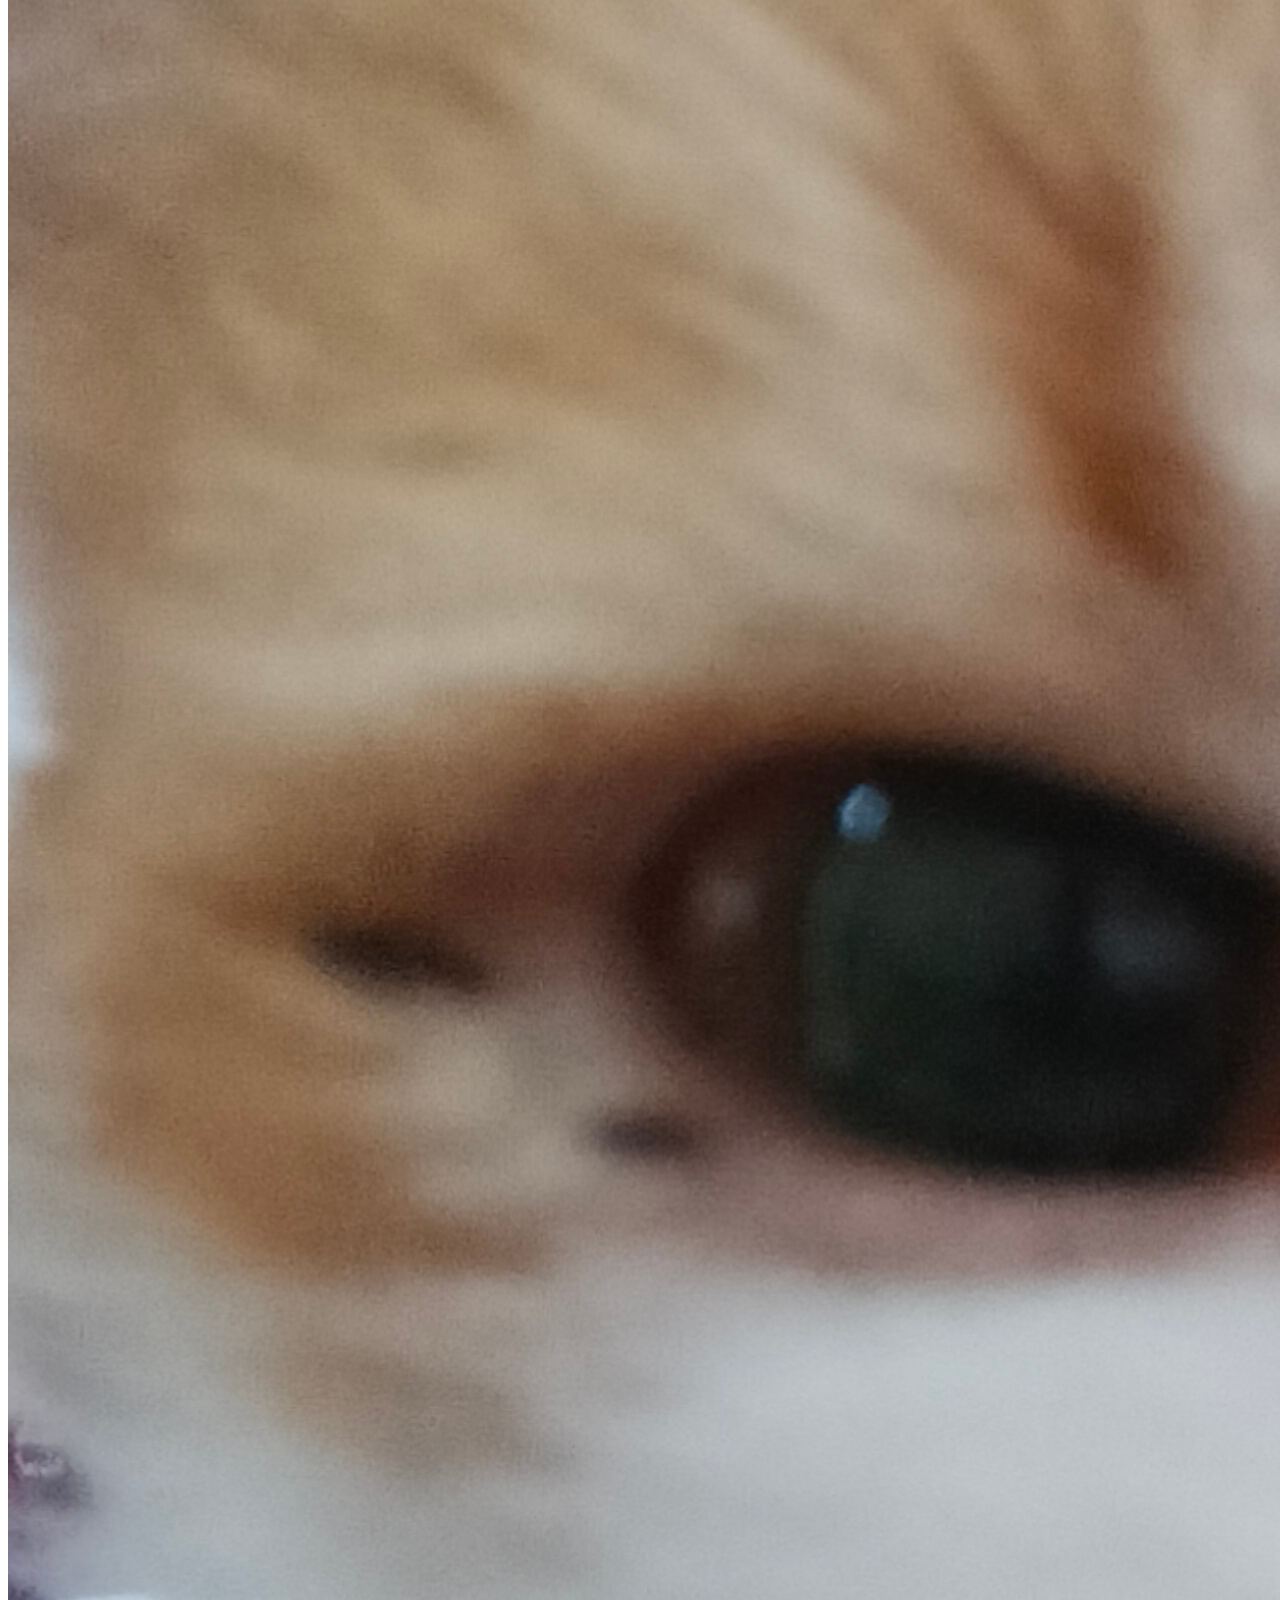
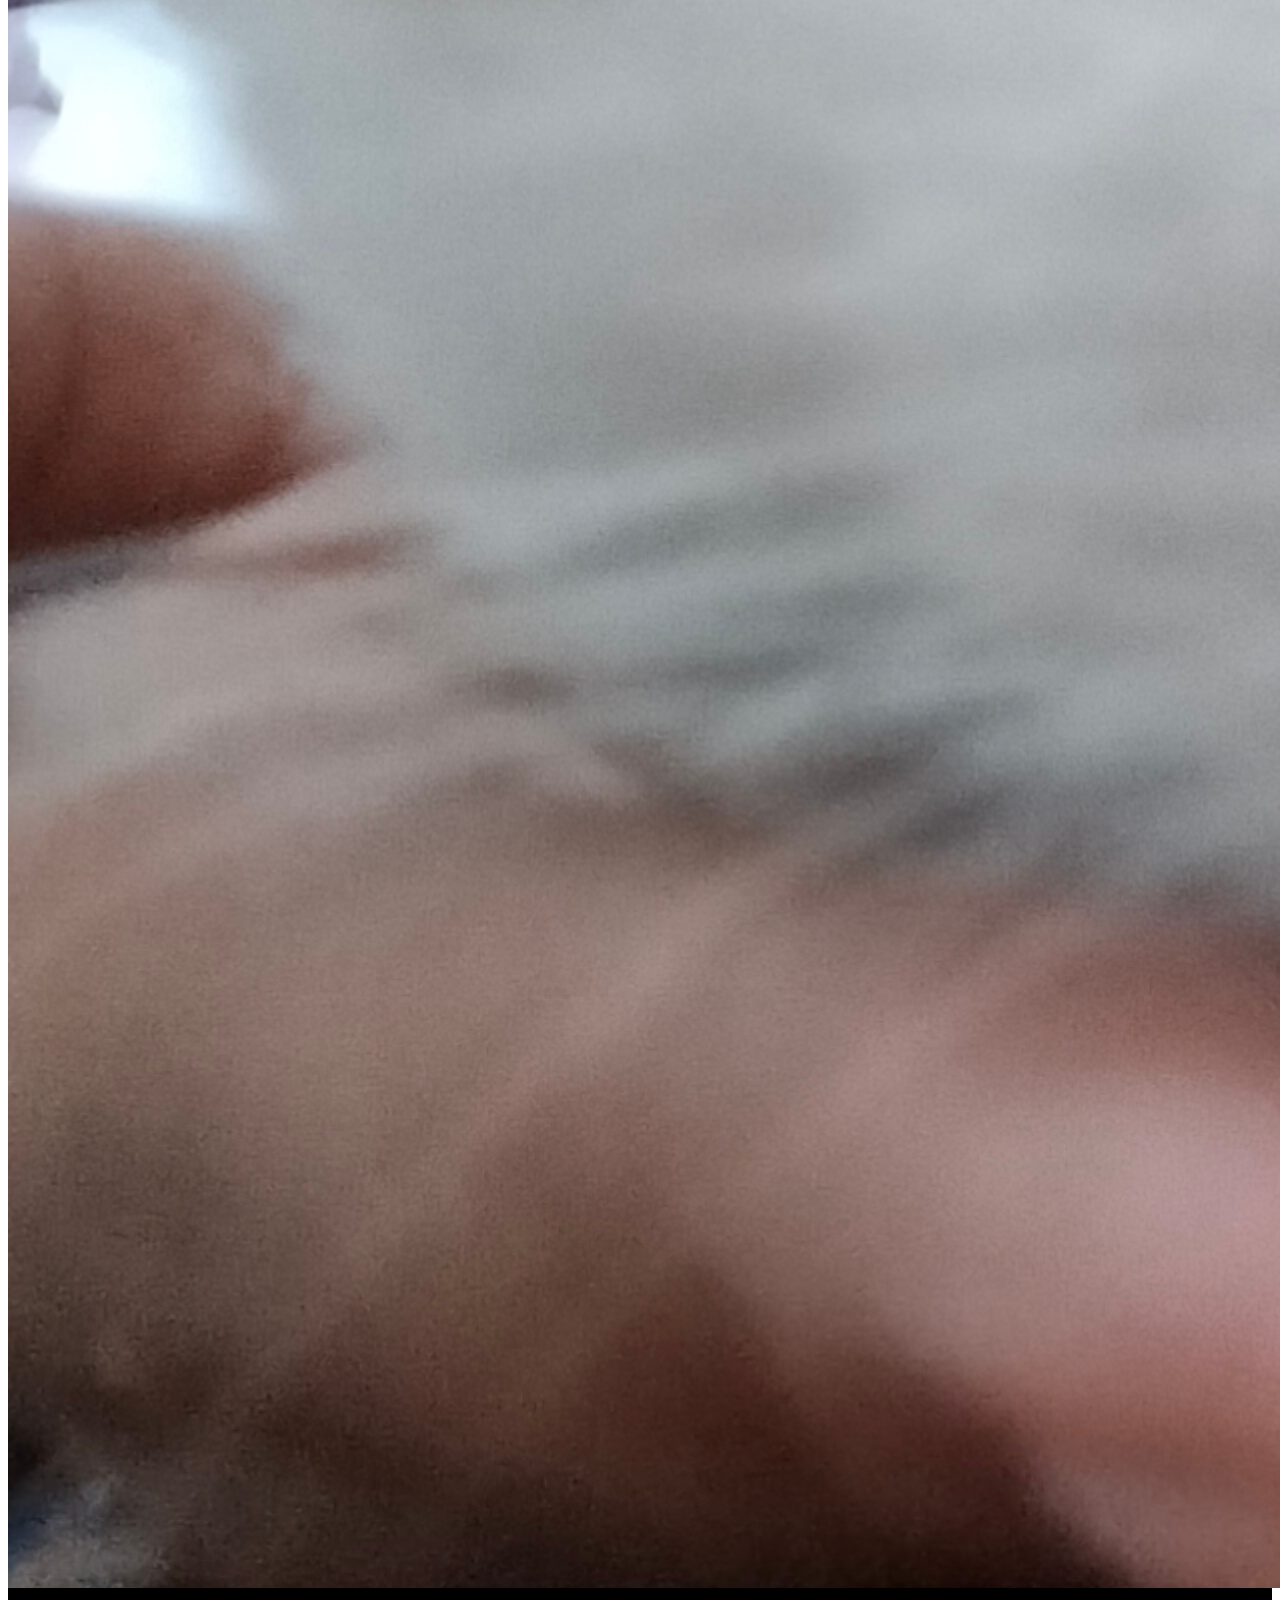
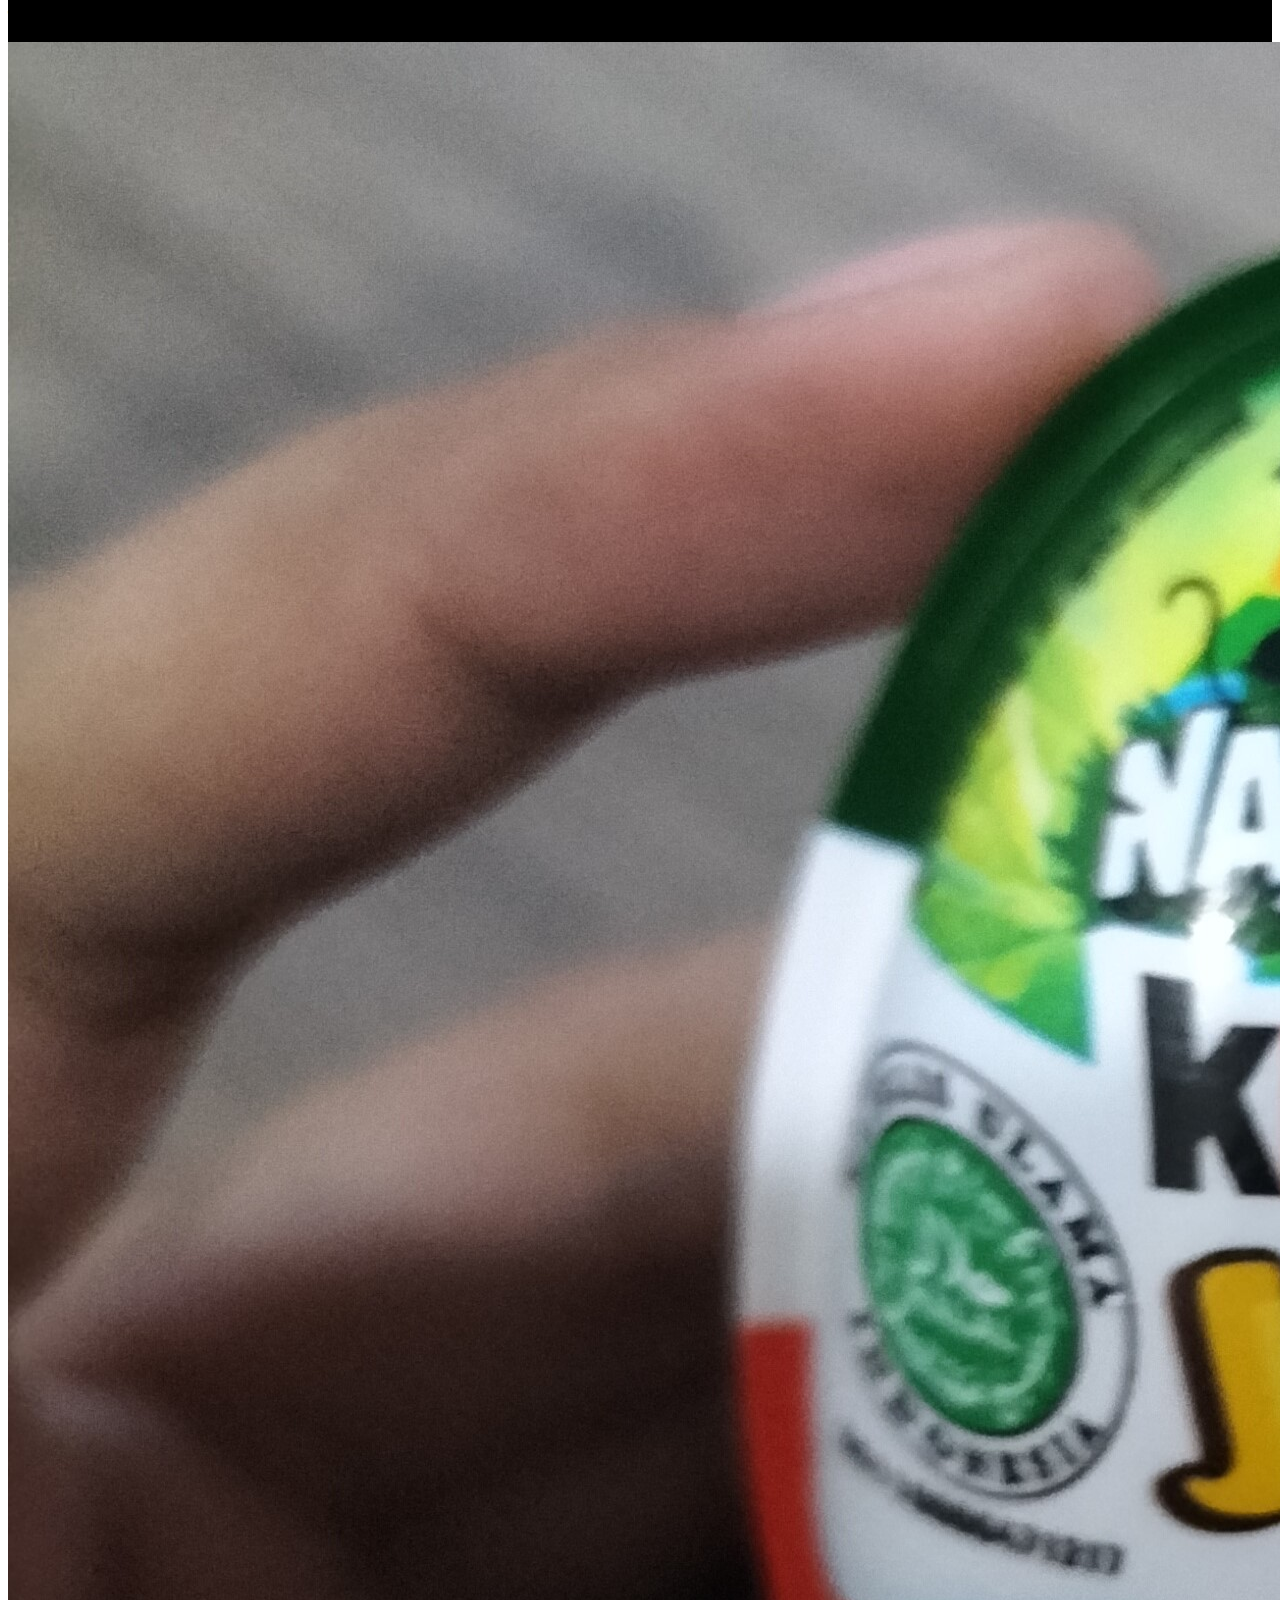
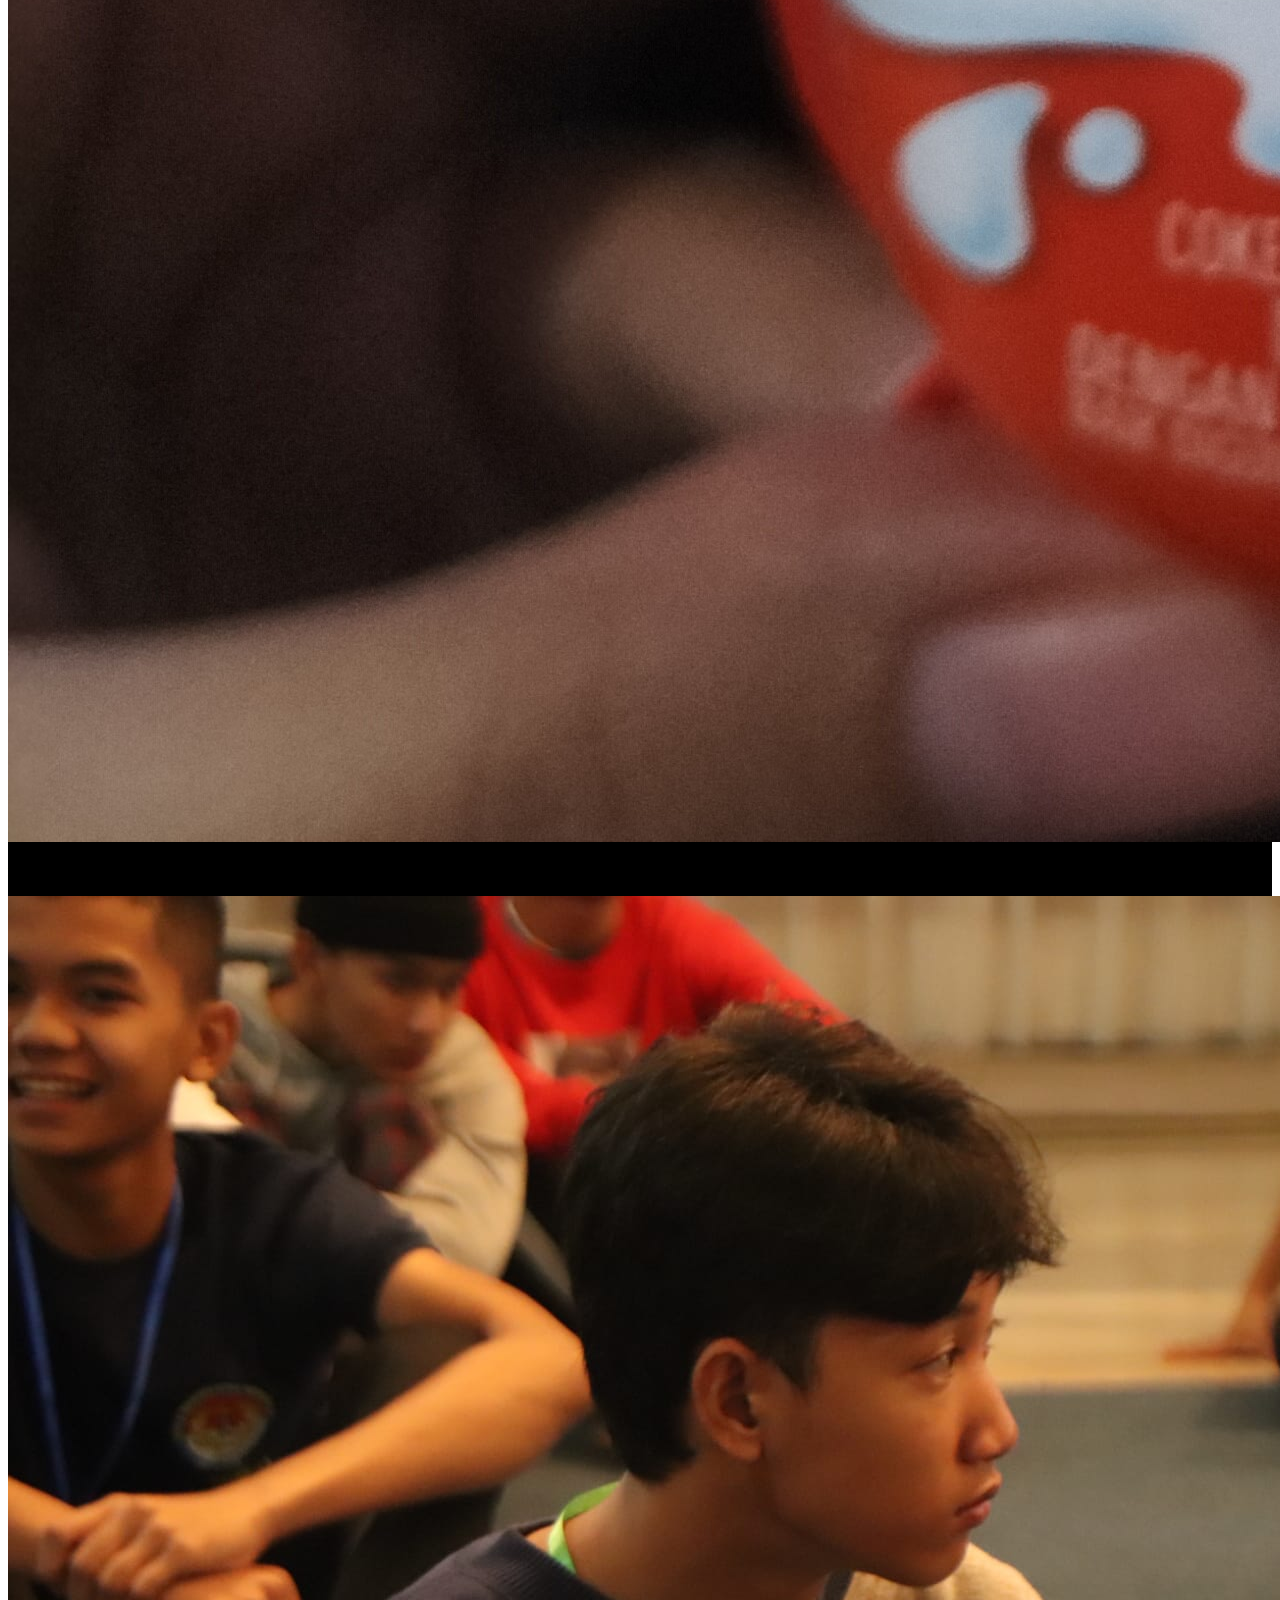
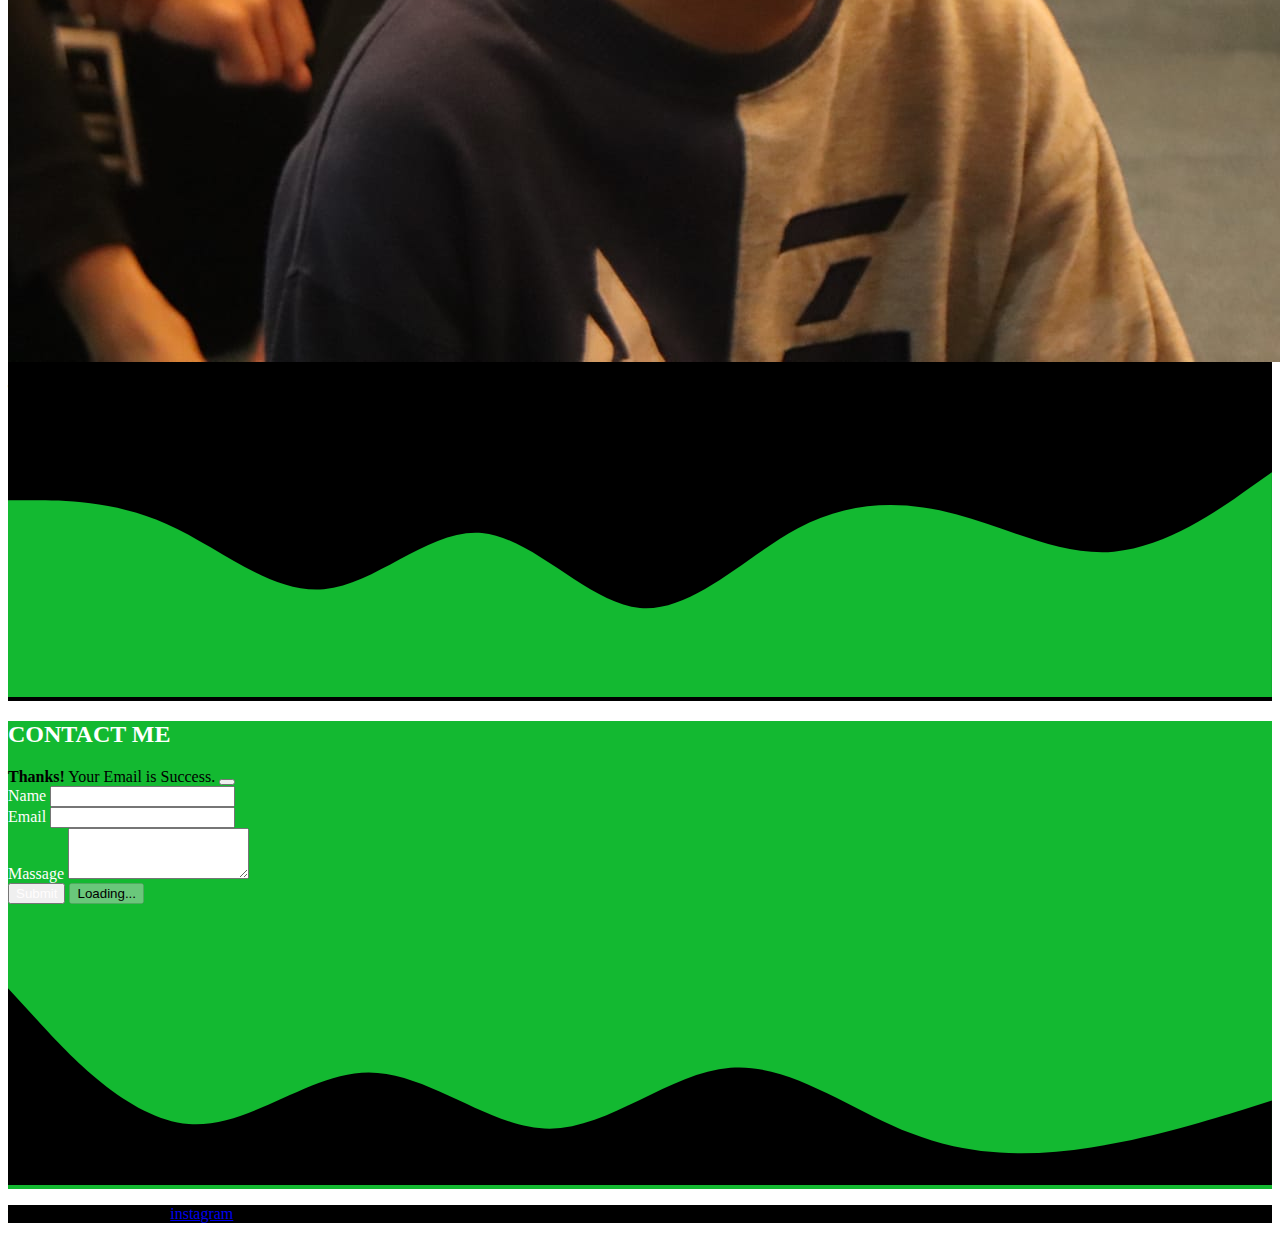
==== commit 33c1b622: "Update index.html" ====
--- a/index.html
+++ b/index.html
@@ -26,6 +26,8 @@
         <div class="navbar-nav ms-auto">
           <a class="nav-link active" aria-current="page" href="#">HOME</a>
           <a class="nav-link" href="#">ABOUT</a>
+          <a class="nav-link" href="#">PENDIDIKAN</a>
+          <a class="nav-link" href="#">PENGALAMAN</a>
           <a class="nav-link" href="#">MY FAV</a>
           <a class="nav-link" href="#">CONTACT</a>
         </div>
@@ -189,4 +191,4 @@
 
 
 </body>
-</html>+</html>
